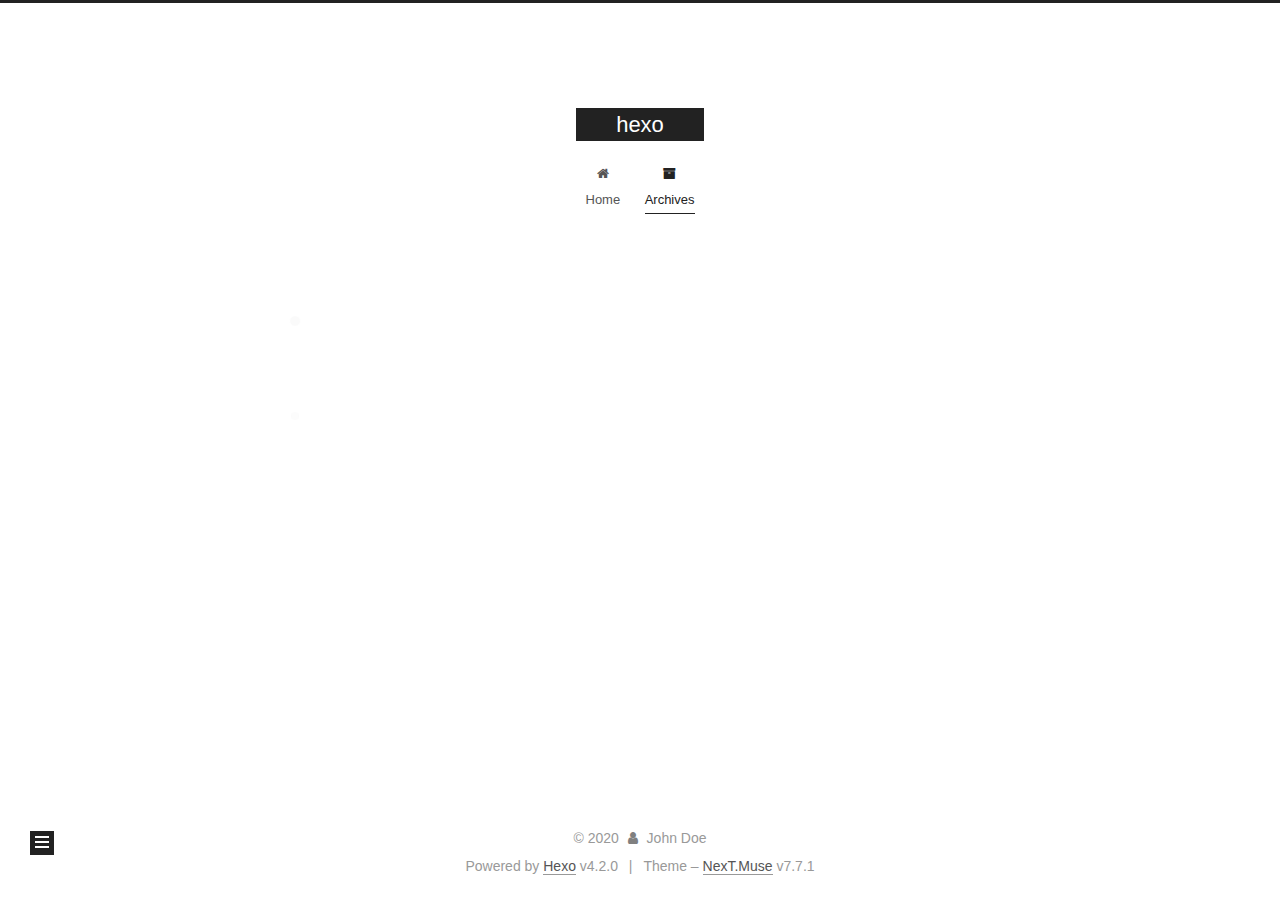
==== archives/index.html @ 9533a80c "Site updated: 2020-02-08 22:06:53" ====
<!DOCTYPE html>
<html lang="en">
<head>
  <meta charset="UTF-8">
<meta name="viewport" content="width=device-width, initial-scale=1, maximum-scale=2">
<meta name="theme-color" content="#222">
<meta name="generator" content="Hexo 4.2.0">
  <link rel="apple-touch-icon" sizes="180x180" href="/images/apple-touch-icon-next.png">
  <link rel="icon" type="image/png" sizes="32x32" href="/images/favicon-32x32-next.png">
  <link rel="icon" type="image/png" sizes="16x16" href="/images/favicon-16x16-next.png">
  <link rel="mask-icon" href="/images/logo.svg" color="#222">

<link rel="stylesheet" href="/css/main.css">


<link rel="stylesheet" href="/lib/font-awesome/css/font-awesome.min.css">


<script id="hexo-configurations">
  var NexT = window.NexT || {};
  var CONFIG = {
    hostname: new URL('http://yoursite.com').hostname,
    root: '/',
    scheme: 'Muse',
    version: '7.7.1',
    exturl: false,
    sidebar: {"position":"left","display":"post","padding":18,"offset":12,"onmobile":false},
    copycode: {"enable":false,"show_result":false,"style":null},
    back2top: {"enable":true,"sidebar":false,"scrollpercent":false},
    bookmark: {"enable":false,"color":"#222","save":"auto"},
    fancybox: false,
    mediumzoom: false,
    lazyload: false,
    pangu: false,
    comments: {"style":"tabs","active":null,"storage":true,"lazyload":false,"nav":null},
    algolia: {
      appID: '',
      apiKey: '',
      indexName: '',
      hits: {"per_page":10},
      labels: {"input_placeholder":"Search for Posts","hits_empty":"We didn't find any results for the search: ${query}","hits_stats":"${hits} results found in ${time} ms"}
    },
    localsearch: {"enable":false,"trigger":"auto","top_n_per_article":1,"unescape":false,"preload":false},
    path: '',
    motion: {"enable":true,"async":false,"transition":{"post_block":"fadeIn","post_header":"slideDownIn","post_body":"slideDownIn","coll_header":"slideLeftIn","sidebar":"slideUpIn"}}
  };
</script>

  <meta property="og:type" content="website">
<meta property="og:title" content="hexo">
<meta property="og:url" content="http://yoursite.com/archives/index.html">
<meta property="og:site_name" content="hexo">
<meta property="og:locale" content="en_US">
<meta property="article:author" content="John Doe">
<meta name="twitter:card" content="summary">

<link rel="canonical" href="http://yoursite.com/archives/">


<script id="page-configurations">
  // https://hexo.io/docs/variables.html
  CONFIG.page = {
    sidebar: "",
    isHome: false,
    isPost: false
  };
</script>

  <title>Archive | hexo</title>
  






  <noscript>
  <style>
  .use-motion .brand,
  .use-motion .menu-item,
  .sidebar-inner,
  .use-motion .post-block,
  .use-motion .pagination,
  .use-motion .comments,
  .use-motion .post-header,
  .use-motion .post-body,
  .use-motion .collection-header { opacity: initial; }

  .use-motion .site-title,
  .use-motion .site-subtitle {
    opacity: initial;
    top: initial;
  }

  .use-motion .logo-line-before i { left: initial; }
  .use-motion .logo-line-after i { right: initial; }
  </style>
</noscript>

</head>

<body itemscope itemtype="http://schema.org/WebPage">
  <div class="container use-motion">
    <div class="headband"></div>

    <header class="header" itemscope itemtype="http://schema.org/WPHeader">
      <div class="header-inner"><div class="site-brand-container">
  <div class="site-meta">

    <div>
      <a href="/" class="brand" rel="start">
        <span class="logo-line-before"><i></i></span>
        <span class="site-title">hexo</span>
        <span class="logo-line-after"><i></i></span>
      </a>
    </div>
  </div>

  <div class="site-nav-toggle">
    <div class="toggle" aria-label="Toggle navigation bar">
      <span class="toggle-line toggle-line-first"></span>
      <span class="toggle-line toggle-line-middle"></span>
      <span class="toggle-line toggle-line-last"></span>
    </div>
  </div>
</div>


<nav class="site-nav">
  
  <ul id="menu" class="menu">
        <li class="menu-item menu-item-home">

    <a href="/" rel="section"><i class="fa fa-fw fa-home"></i>Home</a>

  </li>
        <li class="menu-item menu-item-archives">

    <a href="/archives/" rel="section"><i class="fa fa-fw fa-archive"></i>Archives</a>

  </li>
  </ul>

</nav>
</div>
    </header>

    
  <div class="back-to-top">
    <i class="fa fa-arrow-up"></i>
    <span>0%</span>
  </div>


    <main class="main">
      <div class="main-inner">
        <div class="content-wrap">
          

          <div class="content">
            

  
  
  
  <div class="post-block">
    <div class="posts-collapse">
      <div class="collection-title">
        <span class="collection-header">Um..! 3 posts in total. Keep on posting.</span>
      </div>

      
    <div class="collection-year">
      <h1 class="collection-header">2020</h1>
    </div>

  <article itemscope itemtype="http://schema.org/Article">
    <header class="post-header">

      <div class="post-meta">
        <time itemprop="dateCreated"
              datetime="2020-02-08T17:08:49+08:00"
              content="2020-02-08">
          02-08
        </time>
      </div>

      <h2 class="post-title">
          <a class="post-title-link" href="/2020/02/08/loose/" itemprop="url">
            <span itemprop="name">loose</span>
          </a>
      </h2>

    </header>
  </article>

  <article itemscope itemtype="http://schema.org/Article">
    <header class="post-header">

      <div class="post-meta">
        <time itemprop="dateCreated"
              datetime="2020-02-05T23:00:31+08:00"
              content="2020-02-05">
          02-05
        </time>
      </div>

      <h2 class="post-title">
          <a class="post-title-link" href="/2020/02/05/test-my-site/" itemprop="url">
            <span itemprop="name">test_my_site</span>
          </a>
      </h2>

    </header>
  </article>

  <article itemscope itemtype="http://schema.org/Article">
    <header class="post-header">

      <div class="post-meta">
        <time itemprop="dateCreated"
              datetime="2020-02-05T21:24:03+08:00"
              content="2020-02-05">
          02-05
        </time>
      </div>

      <h2 class="post-title">
          <a class="post-title-link" href="/2020/02/05/hello-world/" itemprop="url">
            <span itemprop="name">Hello World</span>
          </a>
      </h2>

    </header>
  </article>


    </div>
  </div>
  
  
  

  



          </div>
          

<script>
  window.addEventListener('tabs:register', () => {
    let activeClass = CONFIG.comments.activeClass;
    if (CONFIG.comments.storage) {
      activeClass = localStorage.getItem('comments_active') || activeClass;
    }
    if (activeClass) {
      let activeTab = document.querySelector(`a[href="#comment-${activeClass}"]`);
      if (activeTab) {
        activeTab.click();
      }
    }
  });
  if (CONFIG.comments.storage) {
    window.addEventListener('tabs:click', event => {
      if (!event.target.matches('.tabs-comment .tab-content .tab-pane')) return;
      let commentClass = event.target.classList[1];
      localStorage.setItem('comments_active', commentClass);
    });
  }
</script>

        </div>
          
  
  <div class="toggle sidebar-toggle">
    <span class="toggle-line toggle-line-first"></span>
    <span class="toggle-line toggle-line-middle"></span>
    <span class="toggle-line toggle-line-last"></span>
  </div>

  <aside class="sidebar">
    <div class="sidebar-inner">

      <ul class="sidebar-nav motion-element">
        <li class="sidebar-nav-toc">
          Table of Contents
        </li>
        <li class="sidebar-nav-overview">
          Overview
        </li>
      </ul>

      <!--noindex-->
      <div class="post-toc-wrap sidebar-panel">
      </div>
      <!--/noindex-->

      <div class="site-overview-wrap sidebar-panel">
        <div class="site-author motion-element" itemprop="author" itemscope itemtype="http://schema.org/Person">
  <p class="site-author-name" itemprop="name">John Doe</p>
  <div class="site-description" itemprop="description"></div>
</div>
<div class="site-state-wrap motion-element">
  <nav class="site-state">
      <div class="site-state-item site-state-posts">
          <a href="/archives/">
        
          <span class="site-state-item-count">3</span>
          <span class="site-state-item-name">posts</span>
        </a>
      </div>
  </nav>
</div>



      </div>

    </div>
  </aside>
  <div id="sidebar-dimmer"></div>


      </div>
    </main>

    <footer class="footer">
      <div class="footer-inner">
        

<div class="copyright">
  
  &copy; 
  <span itemprop="copyrightYear">2020</span>
  <span class="with-love">
    <i class="fa fa-user"></i>
  </span>
  <span class="author" itemprop="copyrightHolder">John Doe</span>
</div>
  <div class="powered-by">Powered by <a href="https://hexo.io/" class="theme-link" rel="noopener" target="_blank">Hexo</a> v4.2.0
  </div>
  <span class="post-meta-divider">|</span>
  <div class="theme-info">Theme – <a href="https://muse.theme-next.org/" class="theme-link" rel="noopener" target="_blank">NexT.Muse</a> v7.7.1
  </div>

        








      </div>
    </footer>
  </div>

  
  <script src="/lib/anime.min.js"></script>
  <script src="/lib/velocity/velocity.min.js"></script>
  <script src="/lib/velocity/velocity.ui.min.js"></script>

<script src="/js/utils.js"></script>

<script src="/js/motion.js"></script>


<script src="/js/schemes/muse.js"></script>


<script src="/js/next-boot.js"></script>




  















  

  

</body>
</html>
---- css/main.css ----
html {
  line-height: 1.15; /* 1 */
  -webkit-text-size-adjust: 100%; /* 2 */
}
body {
  margin: 0;
}
main {
  display: block;
}
h1 {
  font-size: 2em;
  margin: 0.67em 0;
}
hr {
  box-sizing: content-box; /* 1 */
  height: 0; /* 1 */
  overflow: visible; /* 2 */
}
pre {
  font-family: monospace, monospace; /* 1 */
  font-size: 1em; /* 2 */
}
a {
  background: transparent;
}
abbr[title] {
  border-bottom: none; /* 1 */
  text-decoration: underline; /* 2 */
  text-decoration: underline dotted; /* 2 */
}
b,
strong {
  font-weight: bolder;
}
code,
kbd,
samp {
  font-family: monospace, monospace; /* 1 */
  font-size: 1em; /* 2 */
}
small {
  font-size: 80%;
}
sub,
sup {
  font-size: 75%;
  line-height: 0;
  position: relative;
  vertical-align: baseline;
}
sub {
  bottom: -0.25em;
}
sup {
  top: -0.5em;
}
img {
  border-style: none;
}
button,
input,
optgroup,
select,
textarea {
  font-family: inherit; /* 1 */
  font-size: 100%; /* 1 */
  line-height: 1.15; /* 1 */
  margin: 0; /* 2 */
}
button,
input {
/* 1 */
  overflow: visible;
}
button,
select {
/* 1 */
  text-transform: none;
}
button,
[type='button'],
[type='reset'],
[type='submit'] {
  -webkit-appearance: button;
}
button::-moz-focus-inner,
[type='button']::-moz-focus-inner,
[type='reset']::-moz-focus-inner,
[type='submit']::-moz-focus-inner {
  border-style: none;
  padding: 0;
}
button:-moz-focusring,
[type='button']:-moz-focusring,
[type='reset']:-moz-focusring,
[type='submit']:-moz-focusring {
  outline: 1px dotted ButtonText;
}
fieldset {
  padding: 0.35em 0.75em 0.625em;
}
legend {
  box-sizing: border-box; /* 1 */
  color: inherit; /* 2 */
  display: table; /* 1 */
  max-width: 100%; /* 1 */
  padding: 0; /* 3 */
  white-space: normal; /* 1 */
}
progress {
  vertical-align: baseline;
}
textarea {
  overflow: auto;
}
[type='checkbox'],
[type='radio'] {
  box-sizing: border-box; /* 1 */
  padding: 0; /* 2 */
}
[type='number']::-webkit-inner-spin-button,
[type='number']::-webkit-outer-spin-button {
  height: auto;
}
[type='search'] {
  outline-offset: -2px; /* 2 */
  -webkit-appearance: textfield; /* 1 */
}
[type='search']::-webkit-search-decoration {
  -webkit-appearance: none;
}
::-webkit-file-upload-button {
  font: inherit; /* 2 */
  -webkit-appearance: button; /* 1 */
}
details {
  display: block;
}
summary {
  display: list-item;
}
template {
  display: none;
}
[hidden] {
  display: none;
}
::selection {
  background: #262a30;
  color: #fff;
}
html,
body {
  height: 100%;
}
body {
  background: #fff;
  color: #555;
  font-family: 'Lato', "PingFang SC", "Microsoft YaHei", sans-serif;
  font-size: 1em;
  line-height: 2;
}
@media (max-width: 991px) {
  body {
    padding-left: 0 !important;
    padding-right: 0 !important;
  }
}
h1,
h2,
h3,
h4,
h5,
h6 {
  font-family: 'Lato', "PingFang SC", "Microsoft YaHei", sans-serif;
  font-weight: bold;
  line-height: 1.5;
  margin: 20px 0 15px;
}
h1 {
  font-size: 1.5em;
}
h2 {
  font-size: 1.375em;
}
h3 {
  font-size: 1.25em;
}
h4 {
  font-size: 1.125em;
}
h5 {
  font-size: 1em;
}
h6 {
  font-size: 0.875em;
}
p {
  margin: 0 0 20px 0;
}
a,
span.exturl {
  border-bottom: 1px solid #999;
  color: #555;
  outline: 0;
  text-decoration: none;
  overflow-wrap: break-word;
  word-wrap: break-word;
  cursor: pointer;
}
a:hover,
span.exturl:hover {
  border-bottom-color: #222;
  color: #222;
}
iframe,
img,
video {
  display: block;
  margin-left: auto;
  margin-right: auto;
  max-width: 100%;
}
hr {
  background-color: #ddd;
  background-image: repeating-linear-gradient(-45deg, #fff, #fff 4px, transparent 4px, transparent 8px);
  border: 0;
  height: 3px;
  margin: 40px 0;
}
blockquote {
  border-left: 4px solid #ddd;
  color: #666;
  margin: 0;
  padding: 0 15px;
}
blockquote cite::before {
  content: '-';
  padding: 0 5px;
}
dt {
  font-weight: 700;
}
dd {
  margin: 0;
  padding: 0;
}
kbd {
  background-color: #f5f5f5;
  background-image: linear-gradient(#eee, #fff, #eee);
  border: 1px solid #ccc;
  border-radius: 0.2em;
  box-shadow: 0.1em 0.1em 0.2em rgba(0,0,0,0.1);
  font-family: inherit;
  padding: 0.1em 0.3em;
  white-space: nowrap;
}
.table-container {
  overflow: auto;
}
table {
  border-collapse: collapse;
  border-spacing: 0;
  font-size: 0.875em;
  margin: 0 0 20px 0;
  width: 100%;
}
tbody tr:nth-of-type(odd) {
  background: #f9f9f9;
}
tbody tr:hover {
  background: #f5f5f5;
}
caption,
th,
td {
  font-weight: normal;
  padding: 8px;
  text-align: left;
  vertical-align: middle;
}
th,
td {
  border: 1px solid #ddd;
  border-bottom: 3px solid #ddd;
}
th {
  font-weight: 700;
  padding-bottom: 10px;
}
td {
  border-bottom-width: 1px;
}
.btn {
  background: #222;
  border: 2px solid #222;
  border-radius: 0;
  color: #fff;
  display: inline-block;
  font-size: 0.875em;
  line-height: 2;
  padding: 0 20px;
  text-decoration: none;
  transition-property: background-color;
  transition-delay: 0s;
  transition-duration: 0.2s;
  transition-timing-function: ease-in-out;
}
.btn:hover {
  background: #fff;
  border-color: #222;
  color: #222;
}
.btn + .btn {
  margin: 0 0 8px 8px;
}
.btn .fa-fw {
  text-align: left;
  width: 1.285714285714286em;
}
.toggle {
  line-height: 0;
}
.toggle .toggle-line {
  background: #fff;
  display: inline-block;
  height: 2px;
  left: 0;
  position: relative;
  top: 0;
  transition: all 0.4s;
  vertical-align: top;
  width: 100%;
}
.toggle .toggle-line:not(:first-child) {
  margin-top: 3px;
}
.toggle.toggle-arrow .toggle-line-first {
  left: 50%;
  top: 2px;
  transform: rotate(45deg);
  width: 50%;
}
.toggle.toggle-arrow .toggle-line-middle {
  left: 2px;
  width: 90%;
}
.toggle.toggle-arrow .toggle-line-last {
  left: 50%;
  top: -2px;
  transform: rotate(-45deg);
  width: 50%;
}
.toggle.toggle-close .toggle-line-first {
  transform: rotate(-45deg);
  top: 5px;
}
.toggle.toggle-close .toggle-line-middle {
  opacity: 0;
}
.toggle.toggle-close .toggle-line-last {
  transform: rotate(45deg);
  top: -5px;
}
.highlight,
pre {
  background: #f7f7f7;
  color: #4d4d4c;
  line-height: 1.6;
  margin: 0 auto 20px;
}
pre,
code {
  font-family: consolas, Menlo, monospace, "PingFang SC", "Microsoft YaHei";
}
code {
  background: #eee;
  border-radius: 3px;
  color: #555;
  padding: 2px 4px;
  overflow-wrap: break-word;
  word-wrap: break-word;
}
.highlight *::selection {
  background: #d6d6d6;
}
.highlight pre {
  border: 0;
  margin: 0;
  padding: 10px 0;
}
.highlight table {
  border: 0;
  margin: 0;
  width: auto;
}
.highlight td {
  border: 0;
  padding: 0;
}
.highlight figcaption {
  background: #eee;
  color: #4d4d4c;
  font-size: 0.875em;
  line-height: 1.2;
  padding: 0.5em;
}
.highlight figcaption::before,
.highlight figcaption::after {
  content: ' ';
  display: table;
}
.highlight figcaption::after {
  clear: both;
}
.highlight figcaption a {
  color: #4d4d4c;
  float: right;
}
.highlight figcaption a:hover {
  border-bottom-color: #4d4d4c;
}
.highlight .gutter {
  -moz-user-select: none;
  -ms-user-select: none;
  -webkit-user-select: none;
  user-select: none;
}
.highlight .gutter pre {
  background: #eff2f3;
  color: #869194;
  padding-left: 10px;
  padding-right: 10px;
  text-align: right;
}
.highlight .code pre {
  background: #f7f7f7;
  padding-left: 10px;
  width: 100%;
}
.gist table {
  width: auto;
}
.gist table td {
  border: 0;
}
pre {
  overflow: auto;
  padding: 10px;
}
pre code {
  background: none;
  color: #4d4d4c;
  font-size: 0.875em;
  padding: 0;
  text-shadow: none;
}
pre .deletion {
  background: #fdd;
}
pre .addition {
  background: #dfd;
}
pre .meta {
  color: #eab700;
  -moz-user-select: none;
  -ms-user-select: none;
  -webkit-user-select: none;
  user-select: none;
}
pre .comment {
  color: #8e908c;
}
pre .variable,
pre .attribute,
pre .tag,
pre .name,
pre .regexp,
pre .ruby .constant,
pre .xml .tag .title,
pre .xml .pi,
pre .xml .doctype,
pre .html .doctype,
pre .css .id,
pre .css .class,
pre .css .pseudo {
  color: #c82829;
}
pre .number,
pre .preprocessor,
pre .built_in,
pre .builtin-name,
pre .literal,
pre .params,
pre .constant,
pre .command {
  color: #f5871f;
}
pre .ruby .class .title,
pre .css .rules .attribute,
pre .string,
pre .symbol,
pre .value,
pre .inheritance,
pre .header,
pre .ruby .symbol,
pre .xml .cdata,
pre .special,
pre .formula {
  color: #718c00;
}
pre .title,
pre .css .hexcolor {
  color: #3e999f;
}
pre .function,
pre .python .decorator,
pre .python .title,
pre .ruby .function .title,
pre .ruby .title .keyword,
pre .perl .sub,
pre .javascript .title,
pre .coffeescript .title {
  color: #4271ae;
}
pre .keyword,
pre .javascript .function {
  color: #8959a8;
}
.blockquote-center {
  border-left: none;
  margin: 40px 0;
  padding: 0;
  position: relative;
  text-align: center;
}
.blockquote-center::before,
.blockquote-center::after {
  background-repeat: no-repeat;
  background-size: 22px 22px;
  content: ' ';
  display: block;
  height: 24px;
  opacity: 0.2;
  position: absolute;
  width: 100%;
}
.blockquote-center::before {
  background-image: url("../images/quote-l.svg");
  background-position: 0 -6px;
  border-top: 1px solid #ccc;
  top: -20px;
}
.blockquote-center::after {
  background-image: url("../images/quote-r.svg");
  background-position: 100% 8px;
  border-bottom: 1px solid #ccc;
  bottom: -20px;
}
.blockquote-center p,
.blockquote-center div {
  text-align: center;
}
.post-body .group-picture img {
  margin: 0 auto;
  padding: 0 3px;
}
.group-picture-row {
  margin-bottom: 6px;
  overflow: hidden;
}
.group-picture-column {
  float: left;
  margin-bottom: 10px;
}
.post-body .label {
  display: inline;
  padding: 0 2px;
}
.post-body .label.default {
  background: #f0f0f0;
}
.post-body .label.primary {
  background: #efe6f7;
}
.post-body .label.info {
  background: #e5f2f8;
}
.post-body .label.success {
  background: #e7f4e9;
}
.post-body .label.warning {
  background: #fcf6e1;
}
.post-body .label.danger {
  background: #fae8eb;
}
.post-body .tabs {
  margin-bottom: 20px;
}
.post-body .tabs,
.tabs-comment {
  display: block;
  padding-top: 10px;
  position: relative;
}
.post-body .tabs ul.nav-tabs,
.tabs-comment ul.nav-tabs {
  display: flex;
  flex-wrap: wrap;
  margin: 0;
  margin-bottom: -1px;
  padding: 0;
}
@media (max-width: 413px) {
  .post-body .tabs ul.nav-tabs,
  .tabs-comment ul.nav-tabs {
    display: block;
    margin-bottom: 5px;
  }
}
.post-body .tabs ul.nav-tabs li.tab,
.tabs-comment ul.nav-tabs li.tab {
  background: #fff;
  border-bottom: 1px solid #ddd;
  border-left: 1px solid transparent;
  border-right: 1px solid transparent;
  border-top: 3px solid transparent;
  flex-grow: 1;
  list-style-type: none;
  border-radius: 0 0 0 0;
}
@media (max-width: 413px) {
  .post-body .tabs ul.nav-tabs li.tab,
  .tabs-comment ul.nav-tabs li.tab {
    border-bottom: 1px solid transparent;
    border-left: 3px solid transparent;
    border-right: 1px solid transparent;
    border-top: 1px solid transparent;
  }
}
@media (max-width: 413px) {
  .post-body .tabs ul.nav-tabs li.tab,
  .tabs-comment ul.nav-tabs li.tab {
    border-radius: 0;
  }
}
.post-body .tabs ul.nav-tabs li.tab a,
.tabs-comment ul.nav-tabs li.tab a {
  border-bottom: initial;
  display: block;
  line-height: 1.8;
  outline: 0;
  padding: 0.25em 0.75em;
  text-align: center;
  transition-delay: 0s;
  transition-duration: 0.2s;
  transition-timing-function: ease-out;
}
.post-body .tabs ul.nav-tabs li.tab a i,
.tabs-comment ul.nav-tabs li.tab a i {
  width: 1.285714285714286em;
}
.post-body .tabs ul.nav-tabs li.tab.active,
.tabs-comment ul.nav-tabs li.tab.active {
  border-bottom: 1px solid transparent;
  border-left: 1px solid #ddd;
  border-right: 1px solid #ddd;
  border-top: 3px solid #fc6423;
}
@media (max-width: 413px) {
  .post-body .tabs ul.nav-tabs li.tab.active,
  .tabs-comment ul.nav-tabs li.tab.active {
    border-bottom: 1px solid #ddd;
    border-left: 3px solid #fc6423;
    border-right: 1px solid #ddd;
    border-top: 1px solid #ddd;
  }
}
.post-body .tabs ul.nav-tabs li.tab.active a,
.tabs-comment ul.nav-tabs li.tab.active a {
  color: #555;
  cursor: default;
}
.post-body .tabs .tab-content .tab-pane,
.tabs-comment .tab-content .tab-pane {
  border: 1px solid #ddd;
  padding: 20px 20px 0 20px;
  border-radius: 0;
}
.post-body .tabs .tab-content .tab-pane:not(.active),
.tabs-comment .tab-content .tab-pane:not(.active) {
  display: none;
}
.post-body .tabs .tab-content .tab-pane.active,
.tabs-comment .tab-content .tab-pane.active {
  display: block;
}
.post-body .tabs .tab-content .tab-pane.active:nth-of-type(1),
.tabs-comment .tab-content .tab-pane.active:nth-of-type(1) {
  border-radius: 0 0 0 0;
}
@media (max-width: 413px) {
  .post-body .tabs .tab-content .tab-pane.active:nth-of-type(1),
  .tabs-comment .tab-content .tab-pane.active:nth-of-type(1) {
    border-radius: 0;
  }
}
.post-body .note {
  border-radius: 3px;
  margin-bottom: 20px;
  padding: 15px;
  position: relative;
  border: 1px solid #eee;
  border-left-width: 5px;
}
.post-body .note h2,
.post-body .note h3,
.post-body .note h4,
.post-body .note h5,
.post-body .note h6 {
  margin-top: 0;
  border-bottom: initial;
  margin-bottom: 0;
  padding-top: 0;
}
.post-body .note p:first-child,
.post-body .note ul:first-child,
.post-body .note ol:first-child,
.post-body .note table:first-child,
.post-body .note pre:first-child,
.post-body .note blockquote:first-child,
.post-body .note img:first-child {
  margin-top: 0;
}
.post-body .note p:last-child,
.post-body .note ul:last-child,
.post-body .note ol:last-child,
.post-body .note table:last-child,
.post-body .note pre:last-child,
.post-body .note blockquote:last-child,
.post-body .note img:last-child {
  margin-bottom: 0;
}
.post-body .note.default {
  border-left-color: #777;
}
.post-body .note.default h2,
.post-body .note.default h3,
.post-body .note.default h4,
.post-body .note.default h5,
.post-body .note.default h6 {
  color: #777;
}
.post-body .note.primary {
  border-left-color: #6f42c1;
}
.post-body .note.primary h2,
.post-body .note.primary h3,
.post-body .note.primary h4,
.post-body .note.primary h5,
.post-body .note.primary h6 {
  color: #6f42c1;
}
.post-body .note.info {
  border-left-color: #428bca;
}
.post-body .note.info h2,
.post-body .note.info h3,
.post-body .note.info h4,
.post-body .note.info h5,
.post-body .note.info h6 {
  color: #428bca;
}
.post-body .note.success {
  border-left-color: #5cb85c;
}
.post-body .note.success h2,
.post-body .note.success h3,
.post-body .note.success h4,
.post-body .note.success h5,
.post-body .note.success h6 {
  color: #5cb85c;
}
.post-body .note.warning {
  border-left-color: #f0ad4e;
}
.post-body .note.warning h2,
.post-body .note.warning h3,
.post-body .note.warning h4,
.post-body .note.warning h5,
.post-body .note.warning h6 {
  color: #f0ad4e;
}
.post-body .note.danger {
  border-left-color: #d9534f;
}
.post-body .note.danger h2,
.post-body .note.danger h3,
.post-body .note.danger h4,
.post-body .note.danger h5,
.post-body .note.danger h6 {
  color: #d9534f;
}
.pagination .prev,
.pagination .next,
.pagination .page-number,
.pagination .space {
  display: inline-block;
  margin: 0 10px;
  padding: 0 11px;
  position: relative;
  top: -1px;
}
@media (max-width: 767px) {
  .pagination .prev,
  .pagination .next,
  .pagination .page-number,
  .pagination .space {
    margin: 0 5px;
  }
}
.pagination {
  border-top: 1px solid #eee;
  margin: 120px 0 0;
  text-align: center;
}
.pagination .prev,
.pagination .next,
.pagination .page-number {
  border-bottom: 0;
  border-top: 1px solid #eee;
  transition-property: border-color;
  transition-delay: 0s;
  transition-duration: 0.2s;
  transition-timing-function: ease-in-out;
}
.pagination .prev:hover,
.pagination .next:hover,
.pagination .page-number:hover {
  border-top-color: #222;
}
.pagination .space {
  margin: 0;
  padding: 0;
}
.pagination .prev {
  margin-left: 0;
}
.pagination .next {
  margin-right: 0;
}
.pagination .page-number.current {
  background: #ccc;
  border-top-color: #ccc;
  color: #fff;
}
@media (max-width: 767px) {
  .pagination {
    border-top: none;
  }
  .pagination .prev,
  .pagination .next,
  .pagination .page-number {
    border-bottom: 1px solid #eee;
    border-top: 0;
    margin-bottom: 10px;
    padding: 0 10px;
  }
  .pagination .prev:hover,
  .pagination .next:hover,
  .pagination .page-number:hover {
    border-bottom-color: #222;
  }
}
.comments {
  margin: 60px 20px 0;
  overflow: hidden;
}
.comment-button-group {
  display: flex;
  flex-wrap: wrap-reverse;
  justify-content: center;
  margin: 1em 0;
}
.comment-button-group .comment-button {
  margin: 0.1em 0.2em;
}
.comment-button-group .comment-button.active {
  background: #fff;
  border-color: #222;
  color: #222;
}
.comment-position {
  display: none;
}
.comment-position.active {
  display: block;
}
.tabs-comment {
  background: #fff;
  margin-top: 4em;
  padding-top: 0;
}
.tabs-comment .comments {
  border: 0;
  box-shadow: none;
  margin-top: 0;
  padding-top: 0;
}
.container {
  min-height: 100%;
  position: relative;
}
.main-inner {
  margin: 0 auto;
  width: 700px;
}
@media (min-width: 1200px) {
  .main-inner {
    width: 800px;
  }
}
@media (min-width: 1600px) {
  .main-inner {
    width: 900px;
  }
}
.header {
  background: transparent;
}
.header-inner {
  margin: 0 auto;
  position: relative;
  width: 700px;
}
@media (min-width: 1200px) {
  .header-inner {
    width: 800px;
  }
}
@media (min-width: 1600px) {
  .header-inner {
    width: 900px;
  }
}
.headband {
  background: #222;
  height: 3px;
}
.site-meta {
  margin: 0;
  text-align: center;
}
@media (max-width: 767px) {
  .site-meta {
    text-align: center;
  }
}
.brand {
  background: #222;
  border-bottom: none;
  color: #fff;
  display: inline-block;
  line-height: 1.375em;
  padding: 0 40px;
  position: relative;
}
.brand:hover {
  color: #fff;
}
.site-title {
  display: inline-block;
  font-family: 'Lato', "PingFang SC", "Microsoft YaHei", sans-serif;
  font-size: 1.375em;
  font-weight: normal;
  line-height: 1.5;
  vertical-align: top;
}
.site-subtitle {
  color: #999;
  font-size: 0.8125em;
  margin-top: 10px;
}
.use-motion .brand {
  opacity: 0;
}
.use-motion .site-title,
.use-motion .site-subtitle,
.use-motion .custom-logo-image {
  opacity: 0;
  position: relative;
  top: -10px;
}
.site-nav-toggle {
  display: none;
  left: 10px;
  position: absolute;
}
@media (max-width: 767px) {
  .site-nav-toggle {
    display: block;
  }
}
.site-nav-toggle .toggle {
  background: transparent;
  border: 0;
  margin-top: 2px;
  padding: 10px;
  width: 22px;
}
.site-nav-toggle .toggle .toggle-line {
  background: #555;
  border-radius: 1px;
}
.site-nav {
  display: block;
}
@media (max-width: 767px) {
  .site-nav {
    clear: both;
    display: none;
  }
}
.site-nav.site-nav-on {
  display: block;
}
.menu {
  margin-top: 20px;
  padding-left: 0;
  text-align: center;
}
.menu-item {
  display: inline-block;
  list-style: none;
  margin: 0 10px;
}
@media (max-width: 767px) {
  .menu-item {
    margin-top: 10px;
  }
}
.menu-item a,
.menu-item span.exturl {
  border-bottom: 0;
  display: block;
  font-size: 0.8125em;
  transition-property: border-color;
  transition-delay: 0s;
  transition-duration: 0.2s;
  transition-timing-function: ease-in-out;
}
@media (hover: none) {
  .menu-item a:hover,
  .menu-item span.exturl:hover {
    border-bottom-color: transparent !important;
  }
}
.menu-item .fa {
  margin-right: 8px;
}
.menu-item .badge {
  display: inline-block;
  font-weight: 700;
  line-height: 1;
  margin-left: 0.35em;
  margin-top: 0.35em;
  text-align: center;
  white-space: nowrap;
}
@media (max-width: 767px) {
  .menu-item .badge {
    float: right;
    margin-left: 0;
  }
}
.use-motion .menu-item {
  opacity: 0;
}
.sidebar {
  background: #222;
  bottom: 0;
  box-shadow: inset 0 2px 6px #000;
  position: fixed;
  top: 0;
}
.sidebar a,
.sidebar span.exturl {
  border-bottom-color: #555;
  color: #999;
}
.sidebar a:hover,
.sidebar span.exturl:hover {
  border-bottom-color: #eee;
  color: #eee;
}
@media (max-width: 991px) {
  .sidebar {
    display: none;
  }
}
.sidebar-inner {
  color: #999;
  padding: 18px 10px;
  text-align: center;
}
.cc-license {
  margin-top: 10px;
  text-align: center;
}
.cc-license .cc-opacity {
  border-bottom: none;
  opacity: 0.7;
}
.cc-license .cc-opacity:hover {
  opacity: 0.9;
}
.cc-license img {
  display: inline-block;
}
.site-author-image {
  border: 2px solid #333;
  display: block;
  height: auto;
  margin: 0 auto;
  max-width: 96px;
  padding: 2px;
}
.site-author-name {
  color: #f5f5f5;
  font-weight: normal;
  margin: 5px 0 0;
  text-align: center;
}
.site-description {
  color: #999;
  font-size: 1em;
  margin-top: 5px;
  text-align: center;
}
.links-of-author {
  margin-top: 15px;
}
.links-of-author a,
.links-of-author span.exturl {
  border-bottom-color: #555;
  display: inline-block;
  font-size: 0.8125em;
  margin-bottom: 10px;
  margin-right: 10px;
  vertical-align: middle;
}
.links-of-author a::before,
.links-of-author span.exturl::before {
  background: #148cff;
  border-radius: 50%;
  content: ' ';
  display: inline-block;
  height: 4px;
  margin-right: 3px;
  vertical-align: middle;
  width: 4px;
}
.sidebar-button {
  margin-top: 15px;
}
.sidebar-button a {
  border: 1px solid #fc6423;
  border-radius: 4px;
  color: #fc6423;
  display: inline-block;
  padding: 0 15px;
}
.sidebar-button a .fa {
  margin-right: 5px;
}
.sidebar-button a:hover {
  background: #fc6423;
  border: 1px solid #fc6423;
  color: #fff;
}
.sidebar-button a:hover .fa {
  color: #fff;
}
.links-of-blogroll {
  font-size: 0.8125em;
  margin-top: 10px;
}
.links-of-blogroll-title {
  font-size: 0.875em;
  font-weight: 600;
  margin-top: 0;
}
.links-of-blogroll-list {
  list-style: none;
  margin: 0;
  padding: 0;
}
.links-of-blogroll-item {
  padding: 2px 10px;
}
.links-of-blogroll-item a,
.links-of-blogroll-item span.exturl {
  box-sizing: border-box;
  display: inline-block;
  max-width: 280px;
  overflow: hidden;
  text-overflow: ellipsis;
  white-space: nowrap;
}
#sidebar-dimmer {
  display: none;
}
@media (max-width: 767px) {
  #sidebar-dimmer {
    background: #000;
    display: block;
    height: 100%;
    left: 100%;
    opacity: 0;
    position: fixed;
    top: 0;
    width: 100%;
    z-index: 1100;
  }
  .sidebar-active + #sidebar-dimmer {
    opacity: 0.7;
    transform: translateX(-100%);
    transition: opacity 0.5s;
  }
}
.sidebar-nav {
  margin: 0;
  padding-bottom: 20px;
  padding-left: 0;
}
.sidebar-nav li {
  border-bottom: 1px solid transparent;
  color: #555;
  cursor: pointer;
  display: inline-block;
  font-size: 0.875em;
}
.sidebar-nav li.sidebar-nav-overview {
  margin-left: 10px;
}
.sidebar-nav li:hover {
  color: #f5f5f5;
}
.sidebar-nav .sidebar-nav-active {
  border-bottom-color: #87daff;
  color: #87daff;
}
.sidebar-nav .sidebar-nav-active:hover {
  color: #87daff;
}
.sidebar-panel {
  display: none;
  overflow-x: hidden;
  overflow-y: auto;
}
.sidebar-panel-active {
  display: block;
}
.sidebar-toggle {
  background: #222;
  bottom: 45px;
  cursor: pointer;
  height: 14px;
  left: 30px;
  padding: 5px;
  position: fixed;
  width: 14px;
  z-index: 1300;
}
@media (max-width: 991px) {
  .sidebar-toggle {
    left: 20px;
    opacity: 0.8;
    display: none;
  }
}
.sidebar-toggle:hover .toggle-line {
  background: #87daff;
}
.post-toc {
  font-size: 0.875em;
}
.post-toc ol {
  list-style: none;
  margin: 0;
  padding: 0 2px 5px 10px;
  text-align: left;
}
.post-toc ol > ol {
  padding-left: 0;
}
.post-toc ol a {
  border-bottom-color: #555;
  color: #999;
  transition-property: all;
  transition-delay: 0s;
  transition-duration: 0.2s;
  transition-timing-function: ease-in-out;
}
.post-toc ol a:hover {
  border-bottom-color: #ccc;
  color: #ccc;
}
.post-toc .nav-item {
  line-height: 1.8;
  overflow: hidden;
  text-overflow: ellipsis;
  white-space: nowrap;
}
.post-toc .nav .nav-child {
  display: none;
}
.post-toc .nav .active > .nav-child {
  display: block;
}
.post-toc .nav .active-current > .nav-child {
  display: block;
}
.post-toc .nav .active-current > .nav-child > .nav-item {
  display: block;
}
.post-toc .nav .active > a {
  border-bottom-color: #87daff;
  color: #87daff;
}
.post-toc .nav .active-current > a {
  color: #87daff;
}
.post-toc .nav .active-current > a:hover {
  color: #87daff;
}
.site-state {
  display: flex;
  justify-content: center;
  line-height: 1.4;
  margin-top: 10px;
  overflow: hidden;
  text-align: center;
  white-space: nowrap;
}
.site-state-item {
  padding: 0 15px;
}
.site-state-item:not(:first-child) {
  border-left: 1px solid #333;
}
.site-state-item a {
  border-bottom: none;
}
.site-state-item-count {
  color: inherit;
  display: block;
  font-size: 1.25em;
  font-weight: 600;
  text-align: center;
}
.site-state-item-name {
  color: inherit;
  font-size: 0.875em;
}
.footer {
  color: #999;
  font-size: 0.875em;
  padding: 20px 0;
}
.footer.footer-fixed {
  bottom: 0;
  left: 0;
  position: absolute;
  right: 0;
}
.footer-inner {
  box-sizing: border-box;
  margin: 0 auto;
  text-align: center;
  width: 700px;
}
@media (min-width: 1200px) {
  .footer-inner {
    width: 800px;
  }
}
@media (min-width: 1600px) {
  .footer-inner {
    width: 900px;
  }
}
.with-love {
  color: #808080;
  display: inline-block;
  margin: 0 5px;
}
.powered-by,
.theme-info {
  display: inline-block;
}
@-moz-keyframes iconAnimate {
  0%, 100% {
    transform: scale(1);
  }
  10%, 30% {
    transform: scale(0.9);
  }
  20%, 40%, 60%, 80% {
    transform: scale(1.1);
  }
  50%, 70% {
    transform: scale(1.1);
  }
}
@-webkit-keyframes iconAnimate {
  0%, 100% {
    transform: scale(1);
  }
  10%, 30% {
    transform: scale(0.9);
  }
  20%, 40%, 60%, 80% {
    transform: scale(1.1);
  }
  50%, 70% {
    transform: scale(1.1);
  }
}
@-o-keyframes iconAnimate {
  0%, 100% {
    transform: scale(1);
  }
  10%, 30% {
    transform: scale(0.9);
  }
  20%, 40%, 60%, 80% {
    transform: scale(1.1);
  }
  50%, 70% {
    transform: scale(1.1);
  }
}
@keyframes iconAnimate {
  0%, 100% {
    transform: scale(1);
  }
  10%, 30% {
    transform: scale(0.9);
  }
  20%, 40%, 60%, 80% {
    transform: scale(1.1);
  }
  50%, 70% {
    transform: scale(1.1);
  }
}
.back-to-top {
  background: #222;
  bottom: -100px;
  box-sizing: border-box;
  color: #fff;
  cursor: pointer;
  font-size: 12px;
  left: 30px;
  opacity: 1;
  padding: 0 6px;
  position: fixed;
  text-align: center;
  transition-property: bottom;
  z-index: 1300;
  transition-delay: 0s;
  transition-duration: 0.2s;
  transition-timing-function: ease-in-out;
  width: 24px;
}
.back-to-top span {
  display: none;
}
.back-to-top:hover {
  color: #87daff;
}
.back-to-top.back-to-top-on {
  bottom: 19px;
}
@media (max-width: 991px) {
  .back-to-top {
    left: 20px;
    opacity: 0.8;
  }
}
.post-body {
  font-family: 'Lato', "PingFang SC", "Microsoft YaHei", sans-serif;
  overflow-wrap: break-word;
  word-wrap: break-word;
}
@media (min-width: 1200px) {
  .post-body {
    font-size: 1.125em;
  }
}
.post-body span.exturl .fa {
  font-size: 0.875em;
  margin-left: 4px;
}
.post-body .image-caption,
.post-body .figure .caption {
  color: #999;
  font-size: 0.875em;
  font-weight: bold;
  line-height: 1;
  margin: -20px auto 15px;
  text-align: center;
}
.post-sticky-flag {
  display: inline-block;
  transform: rotate(30deg);
}
.post-button {
  margin-top: 40px;
  text-align: center;
}
.use-motion .post-block,
.use-motion .pagination,
.use-motion .comments {
  opacity: 0;
}
.use-motion .post-header {
  opacity: 0;
}
.use-motion .post-body {
  opacity: 0;
}
.use-motion .collection-header {
  opacity: 0;
}
.posts-collapse {
  margin-left: 55px;
  position: relative;
}
@media (max-width: 767px) {
  .posts-collapse {
    margin-left: 20px;
    margin-right: 20px;
  }
}
.posts-collapse .collection-title {
  font-size: 1.125em;
  position: relative;
}
.posts-collapse .collection-title::before {
  background: #999;
  border: 1px solid #fff;
  border-radius: 50%;
  content: ' ';
  height: 10px;
  left: 0;
  margin-left: -6px;
  margin-top: -4px;
  position: absolute;
  top: 50%;
  width: 10px;
}
.posts-collapse .collection-year {
  margin: 60px 0;
  position: relative;
}
.posts-collapse .collection-year::before {
  background: #bbb;
  border-radius: 50%;
  content: ' ';
  height: 8px;
  left: 0;
  margin-left: -4px;
  margin-top: -4px;
  position: absolute;
  top: 50%;
  width: 8px;
}
.posts-collapse .collection-header {
  display: inline-block;
  margin: 0 0 0 20px;
}
.posts-collapse .collection-header small {
  color: #bbb;
  margin-left: 5px;
}
.posts-collapse .post-header {
  border-bottom: 1px dashed #ccc;
  margin: 30px 0;
  padding-left: 15px;
  position: relative;
  transition-property: border;
  transition-delay: 0s;
  transition-duration: 0.2s;
  transition-timing-function: ease-in-out;
}
.posts-collapse .post-header::before {
  background: #bbb;
  border: 1px solid #fff;
  border-radius: 50%;
  content: ' ';
  height: 6px;
  left: 0;
  margin-left: -4px;
  position: absolute;
  top: 0.75em;
  transition-property: background;
  width: 6px;
  transition-delay: 0s;
  transition-duration: 0.2s;
  transition-timing-function: ease-in-out;
}
.posts-collapse .post-header:hover {
  border-bottom-color: #666;
}
.posts-collapse .post-header:hover::before {
  background: #222;
}
.posts-collapse .post-meta {
  display: inline;
  font-size: 0.75em;
  margin-right: 10px;
}
.posts-collapse .post-title {
  display: inline;
  font-size: 1em;
  font-weight: normal;
}
.posts-collapse .post-title a,
.posts-collapse .post-title span.exturl {
  border-bottom: none;
  color: #666;
}
.posts-collapse::before {
  background: #f5f5f5;
  content: ' ';
  height: 100%;
  left: 0;
  margin-left: -2px;
  position: absolute;
  top: 1.25em;
  width: 4px;
}
.posts-collapse .fa-external-link {
  font-size: 0.875em;
  margin-left: 5px;
}
.post-eof {
  background: #ccc;
  height: 1px;
  margin: 80px auto 60px;
  text-align: center;
  width: 8%;
}
.post-block:last-child .post-eof {
  display: none;
}
.posts-expand {
  padding-top: 40px;
}
@media (max-width: 767px) {
  .posts-expand {
    margin: 0 20px;
  }
}
@media (min-width: 992px) {
  .post-body {
    text-align: justify;
  }
}
@media (max-width: 991px) {
  .post-body {
    text-align: justify;
  }
}
.post-body h1,
.post-body h2,
.post-body h3,
.post-body h4,
.post-body h5,
.post-body h6 {
  padding-top: 10px;
}
.post-body h1 .header-anchor,
.post-body h2 .header-anchor,
.post-body h3 .header-anchor,
.post-body h4 .header-anchor,
.post-body h5 .header-anchor,
.post-body h6 .header-anchor {
  border-bottom-style: none;
  color: #ccc;
  float: right;
  margin-left: 10px;
  visibility: hidden;
}
.post-body h1 .header-anchor:hover,
.post-body h2 .header-anchor:hover,
.post-body h3 .header-anchor:hover,
.post-body h4 .header-anchor:hover,
.post-body h5 .header-anchor:hover,
.post-body h6 .header-anchor:hover {
  color: inherit;
}
.post-body h1:hover .header-anchor,
.post-body h2:hover .header-anchor,
.post-body h3:hover .header-anchor,
.post-body h4:hover .header-anchor,
.post-body h5:hover .header-anchor,
.post-body h6:hover .header-anchor {
  visibility: visible;
}
.post-body iframe,
.post-body img,
.post-body video {
  margin-bottom: 20px;
}
.post-body .video-container {
  height: 0;
  margin-bottom: 20px;
  overflow: hidden;
  padding-top: 75%;
  position: relative;
  width: 100%;
}
.post-body .video-container iframe,
.post-body .video-container object,
.post-body .video-container embed {
  height: 100%;
  left: 0;
  margin: 0;
  position: absolute;
  top: 0;
  width: 100%;
}
.post-gallery {
  align-items: center;
  display: grid;
  grid-gap: 10px;
  grid-template-columns: 1fr 1fr 1fr;
  margin-bottom: 20px;
}
@media (max-width: 767px) {
  .post-gallery {
    grid-template-columns: 1fr 1fr;
  }
}
.post-gallery a {
  border: 0;
}
.post-gallery img {
  margin: 0;
}
.posts-expand .post-header {
  font-size: 1.125em;
}
.posts-expand .post-title {
  font-weight: 400;
  margin: initial;
  text-align: center;
  overflow-wrap: break-word;
  word-wrap: break-word;
}
.posts-expand .post-title-link {
  border-bottom: none;
  color: #555;
  display: inline-block;
  position: relative;
  vertical-align: top;
}
.posts-expand .post-title-link::before {
  background: #000;
  bottom: 0;
  content: '';
  height: 2px;
  left: 0;
  position: absolute;
  transform: scaleX(0);
  visibility: hidden;
  width: 100%;
  transition-delay: 0s;
  transition-duration: 0.2s;
  transition-timing-function: ease-in-out;
}
.posts-expand .post-title-link:hover::before {
  transform: scaleX(1);
  visibility: visible;
}
.posts-expand .post-title-link .fa {
  font-size: 0.875em;
  margin-left: 5px;
}
.posts-expand .post-meta {
  color: #999;
  font-family: 'Lato', "PingFang SC", "Microsoft YaHei", sans-serif;
  font-size: 0.75em;
  margin: 3px 0 60px 0;
  text-align: center;
}
.posts-expand .post-meta .post-description {
  font-size: 0.875em;
  margin-top: 2px;
}
.posts-expand .post-meta time {
  border-bottom: 1px dashed #999;
  cursor: pointer;
}
.post-meta .post-meta-item + .post-meta-item::before {
  content: '|';
  margin: 0 0.5em;
}
.post-meta-divider {
  margin: 0 0.5em;
}
.post-meta-item-icon {
  margin-right: 3px;
}
@media (max-width: 991px) {
  .post-meta-item-icon {
    display: inline-block;
  }
}
@media (max-width: 991px) {
  .post-meta-item-text {
    display: none;
  }
}
.post-nav {
  border-top: 1px solid #eee;
  display: flex;
  justify-content: space-between;
  margin-top: 15px;
  padding-top: 10px;
}
.post-nav-item {
  flex: 1;
}
.post-nav-item a {
  border-bottom: none;
  display: block;
  font-size: 0.875em;
  line-height: 1.6;
  position: relative;
}
.post-nav-item a:hover {
  border-bottom: none;
  color: #222;
}
.post-nav-item a:active {
  top: 2px;
}
.post-nav-item .fa {
  font-size: 0.75em;
}
.post-nav-item:first-child {
  margin-right: 15px;
}
.post-nav-item:first-child a {
  padding-left: 5px;
}
.post-nav-item:first-child .fa {
  margin-right: 5px;
}
.post-nav-item:last-child {
  margin-left: 15px;
  text-align: right;
}
.post-nav-item:last-child a {
  padding-right: 5px;
}
.post-nav-item:last-child .fa {
  margin-left: 5px;
}
.rtl.post-body p,
.rtl.post-body a,
.rtl.post-body h1,
.rtl.post-body h2,
.rtl.post-body h3,
.rtl.post-body h4,
.rtl.post-body h5,
.rtl.post-body h6,
.rtl.post-body li,
.rtl.post-body ul,
.rtl.post-body ol {
  direction: rtl;
  font-family: UKIJ Ekran;
}
.rtl.post-title {
  font-family: UKIJ Ekran;
}
.post-tags {
  margin-top: 40px;
  text-align: center;
}
.post-tags a {
  display: inline-block;
  font-size: 0.8125em;
}
.post-tags a:not(:last-child) {
  margin-right: 10px;
}
.post-widgets {
  border-top: 1px solid #eee;
  margin-top: 15px;
  text-align: center;
}
.wp_rating {
  height: 20px;
  line-height: 20px;
  margin-top: 10px;
  padding-top: 6px;
  text-align: center;
}
.social-like {
  display: flex;
  font-size: 0.875em;
  justify-content: center;
  text-align: center;
}
.reward-container {
  margin: 20px auto;
  padding: 10px 0;
  text-align: center;
  width: 90%;
}
.reward-container button {
  background: #ff2a2a;
  border: 0;
  border-radius: 5px;
  color: #fff;
  cursor: pointer;
  line-height: 2;
  outline: 0;
  padding: 0 15px;
  vertical-align: text-top;
}
.reward-container button:hover {
  background: #f55;
}
#qr {
  padding-top: 20px;
}
#qr a {
  border: 0;
}
#qr img {
  display: inline-block;
  margin: 0.8em 2em 0 2em;
  max-width: 100%;
  width: 180px;
}
#qr p {
  text-align: center;
}
.category-all-page .category-all-title {
  text-align: center;
}
.category-all-page .category-all {
  margin-top: 20px;
}
.category-all-page .category-list {
  list-style: none;
  margin: 0;
  padding: 0;
}
.category-all-page .category-list-item {
  margin: 5px 10px;
}
.category-all-page .category-list-count {
  color: #bbb;
}
.category-all-page .category-list-count::before {
  content: ' (';
  display: inline;
}
.category-all-page .category-list-count::after {
  content: ') ';
  display: inline;
}
.category-all-page .category-list-child {
  padding-left: 10px;
}
.event-list {
  padding: 0;
}
.event-list hr {
  background: #222;
  margin: 20px 0 45px 0;
}
.event-list hr::after {
  background: #222;
  color: #fff;
  content: 'NOW';
  display: inline-block;
  font-weight: bold;
  padding: 0 5px;
  text-align: right;
}
.event-list .event {
  background: #222;
  margin: 20px 0;
  min-height: 40px;
  padding: 15px 0 15px 10px;
}
.event-list .event .event-summary {
  color: #fff;
  margin: 0;
  padding-bottom: 3px;
}
.event-list .event .event-summary::before {
  animation: dot-flash 1s alternate infinite ease-in-out;
  color: #fff;
  content: '\f111';
  display: inline-block;
  font-family: 'FontAwesome';
  font-size: 10px;
  margin-right: 25px;
  vertical-align: middle;
}
.event-list .event .event-relative-time {
  color: #bbb;
  display: inline-block;
  font-size: 12px;
  font-weight: 400;
  padding-left: 12px;
}
.event-list .event .event-details {
  color: #fff;
  display: block;
  line-height: 18px;
  margin-left: 56px;
  padding-bottom: 6px;
  padding-top: 3px;
  text-indent: -24px;
}
.event-list .event .event-details::before {
  color: #fff;
  display: inline-block;
  font-family: 'FontAwesome';
  margin-right: 9px;
  text-align: center;
  text-indent: 0;
  width: 14px;
}
.event-list .event .event-details.event-location::before {
  content: '\f041';
}
.event-list .event .event-details.event-duration::before {
  content: '\f017';
}
.event-list .event-past {
  background: #f5f5f5;
}
.event-list .event-past .event-summary,
.event-list .event-past .event-details {
  color: #bbb;
  opacity: 0.9;
}
.event-list .event-past .event-summary::before,
.event-list .event-past .event-details::before {
  animation: none;
  color: #bbb;
}
@-moz-keyframes dot-flash {
  from {
    opacity: 1;
    transform: scale(1);
  }
  to {
    opacity: 0;
    transform: scale(0.8);
  }
}
@-webkit-keyframes dot-flash {
  from {
    opacity: 1;
    transform: scale(1);
  }
  to {
    opacity: 0;
    transform: scale(0.8);
  }
}
@-o-keyframes dot-flash {
  from {
    opacity: 1;
    transform: scale(1);
  }
  to {
    opacity: 0;
    transform: scale(0.8);
  }
}
@keyframes dot-flash {
  from {
    opacity: 1;
    transform: scale(1);
  }
  to {
    opacity: 0;
    transform: scale(0.8);
  }
}
ul.breadcrumb {
  font-size: 0.75em;
  list-style: none;
  margin: 1em 0;
  padding: 0 2em;
  text-align: center;
}
ul.breadcrumb li {
  display: inline;
}
ul.breadcrumb li + li::before {
  content: '/\00a0';
  font-weight: normal;
  padding: 0.5em;
}
ul.breadcrumb li + li:last-child {
  font-weight: bold;
}
.tag-cloud {
  text-align: center;
}
.tag-cloud a {
  display: inline-block;
  margin: 10px;
}
.tag-cloud a:hover {
  color: #222 !important;
}
@media (max-width: 767px) {
  .header-inner,
  .main-inner,
  .footer-inner {
    width: auto;
  }
}
.header-inner {
  padding-top: 100px;
}
@media (max-width: 767px) {
  .header-inner {
    padding-top: 50px;
  }
}
.main-inner {
  padding-bottom: 60px;
}
.content {
  padding-top: 70px;
}
@media (max-width: 767px) {
  .content {
    padding-top: 35px;
  }
}
embed {
  display: block;
  margin: 0 auto 25px auto;
}
.custom-logo .site-meta-headline {
  text-align: center;
}
.custom-logo .brand {
  background: none;
}
.custom-logo .site-title {
  color: #222;
  margin: 10px auto 0;
}
.custom-logo .site-title a {
  border: 0;
}
.custom-logo-image {
  background: #fff;
  margin: 0 auto;
  max-width: 150px;
  padding: 5px;
}
@media (max-width: 767px) {
  .site-nav {
    background: #fff;
    border-bottom: 1px solid #ddd;
    border-top: 1px solid #ddd;
    left: 0;
    margin: 0;
    padding: 0;
    width: 100%;
  }
}
.site-nav-toggle {
  top: 50px;
}
@media (max-width: 767px) {
  .menu {
    text-align: left;
  }
}
.menu-item-active a,
.menu .menu-item a:hover,
.menu .menu-item span.exturl:hover {
  border-bottom: 1px solid #222 !important;
  color: #222;
}
@media (max-width: 767px) {
  .menu-item-active a,
  .menu .menu-item a:hover,
  .menu .menu-item span.exturl:hover {
    border-bottom: 1px dotted #ddd !important;
  }
}
@media (max-width: 767px) {
  .menu .menu-item {
    display: block;
    margin: 0 10px;
  }
}
.menu .menu-item a,
.menu .menu-item span.exturl {
  border-bottom: 1px solid transparent;
}
@media (max-width: 767px) {
  .menu .menu-item a,
  .menu .menu-item span.exturl {
    padding: 5px 10px;
  }
}
@media (min-width: 768px) and (max-width: 991px) {
  .menu .menu-item .fa {
    display: block;
    line-height: 2;
    margin-right: 0;
    width: 100%;
  }
}
@media (min-width: 992px) {
  .menu .menu-item .fa {
    display: block;
    line-height: 2;
    margin-right: 0;
    width: 100%;
  }
}
.menu .menu-item .badge {
  background: #eee;
  padding: 1px 4px;
}
.sub-menu {
  margin: 10px 0;
}
.sub-menu .menu-item {
  display: inline-block;
}
.sidebar {
  left: -320px;
}
.sidebar.sidebar-active {
  left: 0;
}
.sidebar {
  transition: all 0.4s;
  width: 320px;
  z-index: 1200;
}
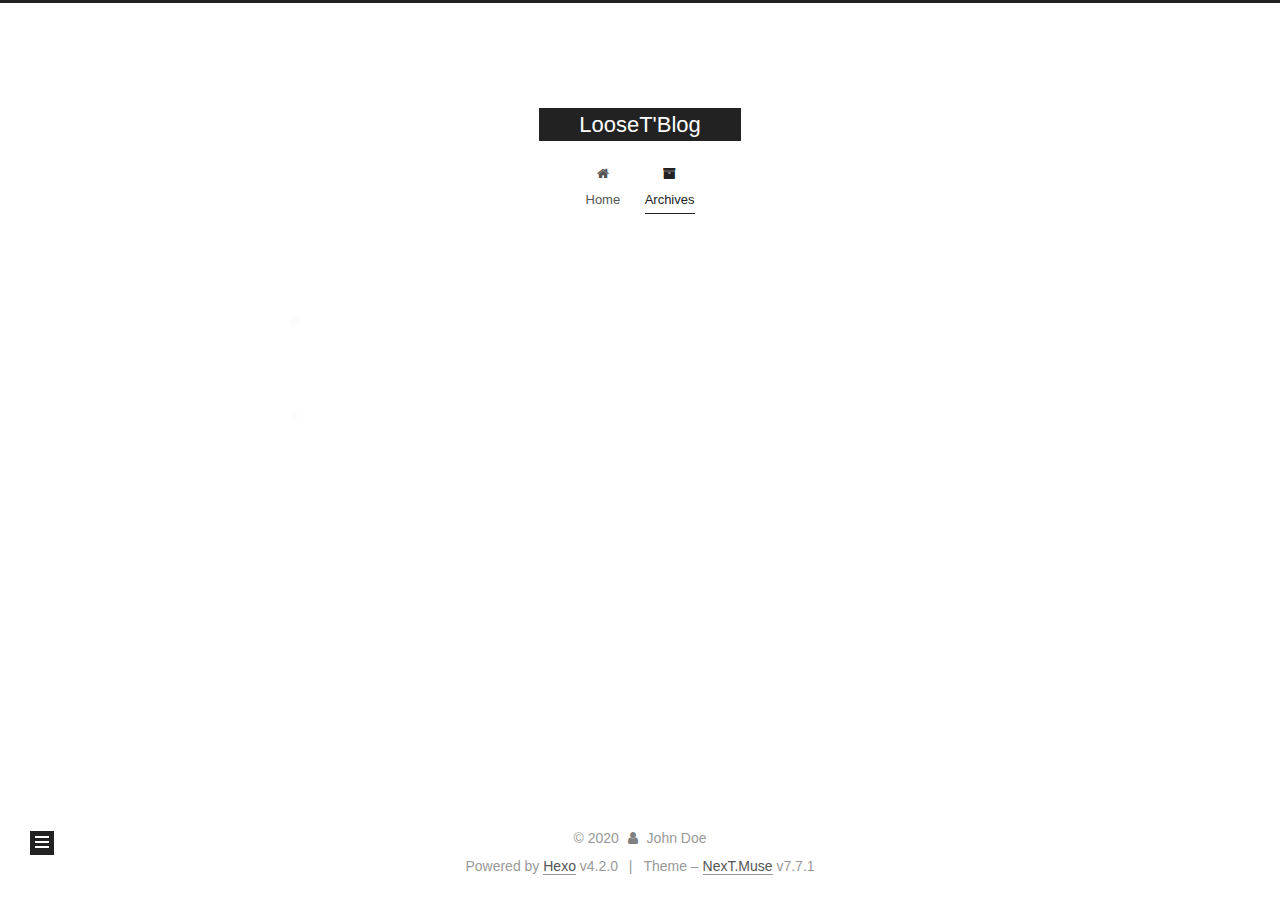
==== commit 0c2c65c0: "Site updated: 2020-02-08 22:15:34" ====
--- a/archives/index.html
+++ b/archives/index.html
@@ -47,9 +47,9 @@
 </script>
 
   <meta property="og:type" content="website">
-<meta property="og:title" content="hexo">
+<meta property="og:title" content="LooseT&#39;Blog">
 <meta property="og:url" content="http://yoursite.com/archives/index.html">
-<meta property="og:site_name" content="hexo">
+<meta property="og:site_name" content="LooseT&#39;Blog">
 <meta property="og:locale" content="en_US">
 <meta property="article:author" content="John Doe">
 <meta name="twitter:card" content="summary">
@@ -66,7 +66,7 @@
   };
 </script>
 
-  <title>Archive | hexo</title>
+  <title>Archive | LooseT'Blog</title>
   
 
 
@@ -110,7 +110,7 @@
     <div>
       <a href="/" class="brand" rel="start">
         <span class="logo-line-before"><i></i></span>
-        <span class="site-title">hexo</span>
+        <span class="site-title">LooseT'Blog</span>
         <span class="logo-line-after"><i></i></span>
       </a>
     </div>
--- a/css/main.css
+++ b/css/main.css
@@ -1153,7 +1153,7 @@
 }
 .links-of-author a::before,
 .links-of-author span.exturl::before {
-  background: #148cff;
+  background: #ffff01;
   border-radius: 50%;
   content: ' ';
   display: inline-block;
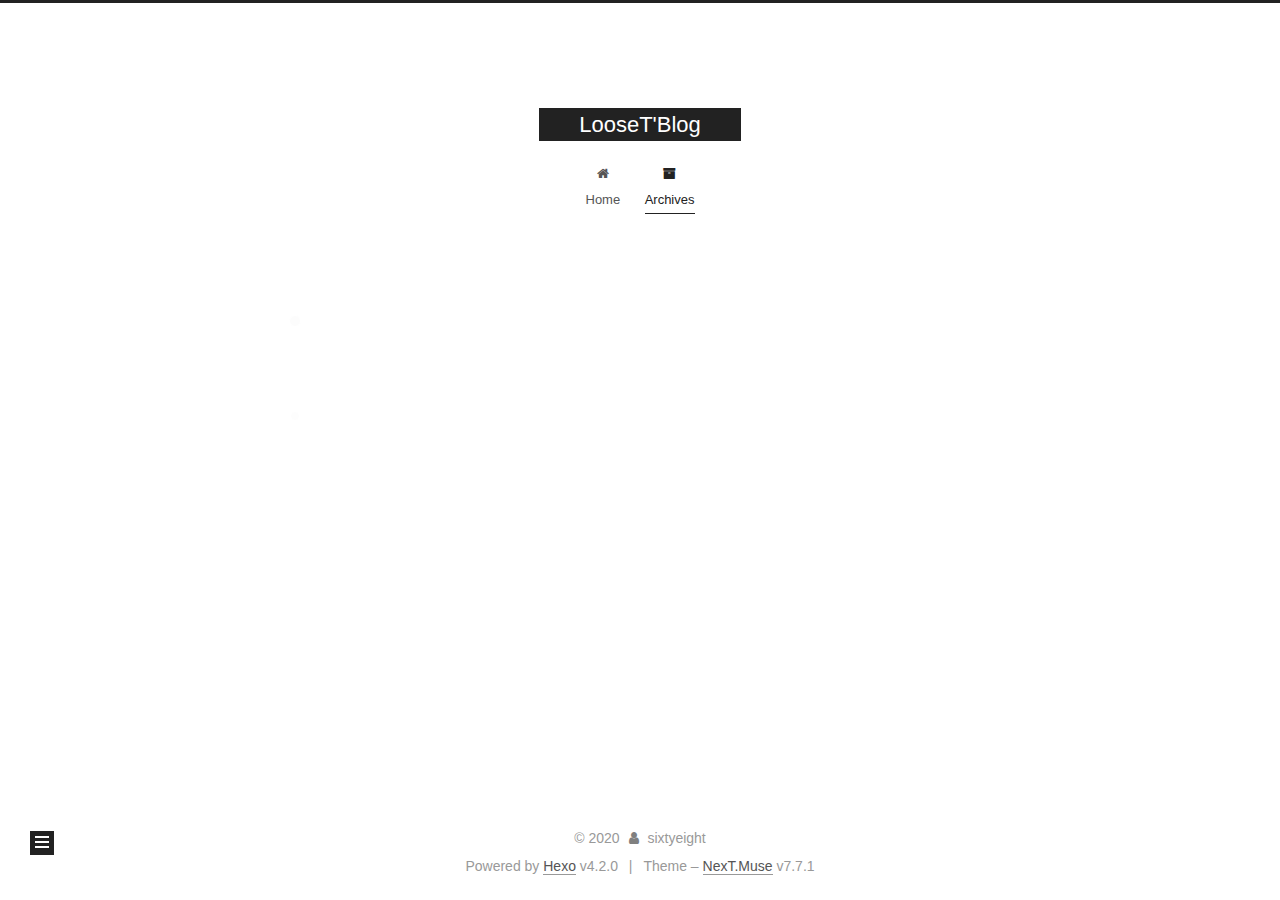
==== commit c71d0c34: "Site updated: 2020-02-08 22:20:12" ====
--- a/archives/index.html
+++ b/archives/index.html
@@ -51,7 +51,7 @@
 <meta property="og:url" content="http://yoursite.com/archives/index.html">
 <meta property="og:site_name" content="LooseT&#39;Blog">
 <meta property="og:locale" content="en_US">
-<meta property="article:author" content="John Doe">
+<meta property="article:author" content="sixtyeight">
 <meta name="twitter:card" content="summary">
 
 <link rel="canonical" href="http://yoursite.com/archives/">
@@ -298,7 +298,7 @@
 
       <div class="site-overview-wrap sidebar-panel">
         <div class="site-author motion-element" itemprop="author" itemscope itemtype="http://schema.org/Person">
-  <p class="site-author-name" itemprop="name">John Doe</p>
+  <p class="site-author-name" itemprop="name">sixtyeight</p>
   <div class="site-description" itemprop="description"></div>
 </div>
 <div class="site-state-wrap motion-element">
@@ -336,7 +336,7 @@
   <span class="with-love">
     <i class="fa fa-user"></i>
   </span>
-  <span class="author" itemprop="copyrightHolder">John Doe</span>
+  <span class="author" itemprop="copyrightHolder">sixtyeight</span>
 </div>
   <div class="powered-by">Powered by <a href="https://hexo.io/" class="theme-link" rel="noopener" target="_blank">Hexo</a> v4.2.0
   </div>
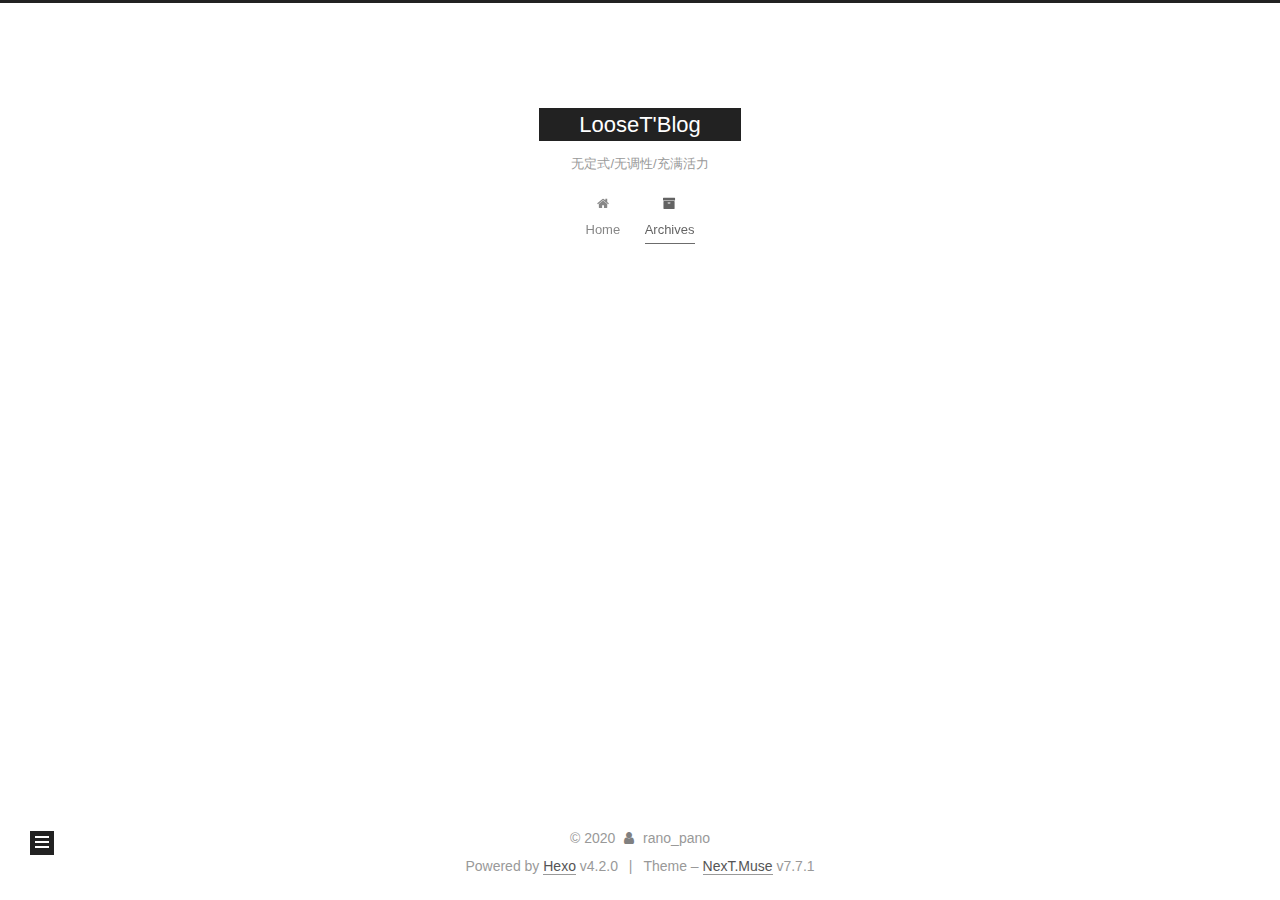
==== commit 897f13a1: "Site updated: 2020-02-08 22:31:54" ====
--- a/archives/index.html
+++ b/archives/index.html
@@ -51,7 +51,7 @@
 <meta property="og:url" content="http://yoursite.com/archives/index.html">
 <meta property="og:site_name" content="LooseT&#39;Blog">
 <meta property="og:locale" content="en_US">
-<meta property="article:author" content="sixtyeight">
+<meta property="article:author" content="rano_pano">
 <meta name="twitter:card" content="summary">
 
 <link rel="canonical" href="http://yoursite.com/archives/">
@@ -114,6 +114,7 @@
         <span class="logo-line-after"><i></i></span>
       </a>
     </div>
+        <p class="site-subtitle">无定式/无调性/充满活力</p>
   </div>
 
   <div class="site-nav-toggle">
@@ -298,7 +299,7 @@
 
       <div class="site-overview-wrap sidebar-panel">
         <div class="site-author motion-element" itemprop="author" itemscope itemtype="http://schema.org/Person">
-  <p class="site-author-name" itemprop="name">sixtyeight</p>
+  <p class="site-author-name" itemprop="name">rano_pano</p>
   <div class="site-description" itemprop="description"></div>
 </div>
 <div class="site-state-wrap motion-element">
@@ -336,7 +337,7 @@
   <span class="with-love">
     <i class="fa fa-user"></i>
   </span>
-  <span class="author" itemprop="copyrightHolder">sixtyeight</span>
+  <span class="author" itemprop="copyrightHolder">rano_pano</span>
 </div>
   <div class="powered-by">Powered by <a href="https://hexo.io/" class="theme-link" rel="noopener" target="_blank">Hexo</a> v4.2.0
   </div>
--- a/css/main.css
+++ b/css/main.css
@@ -1153,7 +1153,7 @@
 }
 .links-of-author a::before,
 .links-of-author span.exturl::before {
-  background: #ffff01;
+  background: #ff8660;
   border-radius: 50%;
   content: ' ';
   display: inline-block;
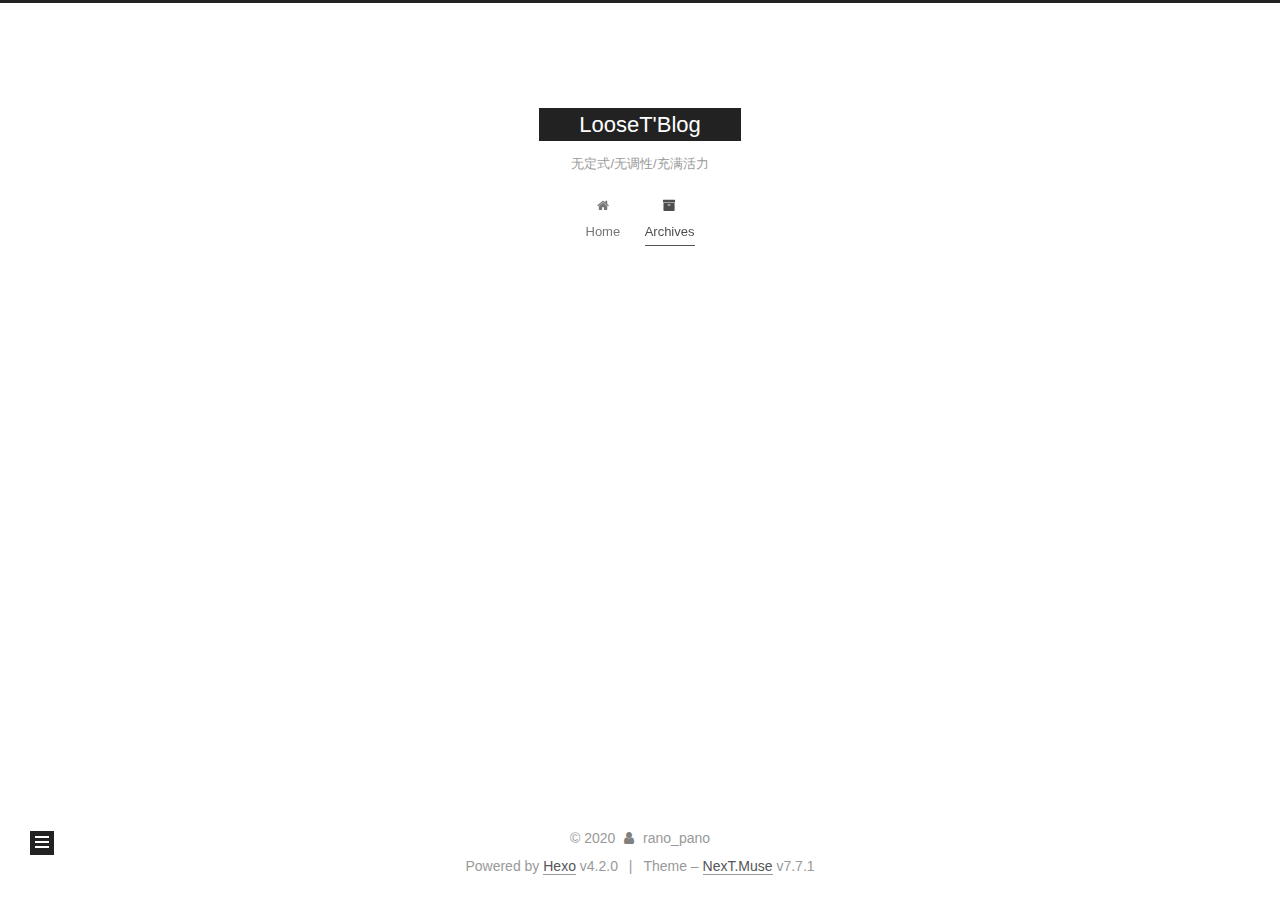
==== commit 2c787052: "Site updated: 2020-02-08 23:47:43" ====
--- a/archives/index.html
+++ b/archives/index.html
@@ -97,6 +97,7 @@
   </style>
 </noscript>
 
+<link rel="alternate" href="/atom.xml" title="LooseT'Blog" type="application/atom+xml">
 </head>
 
 <body itemscope itemtype="http://schema.org/WebPage">
--- a/css/main.css
+++ b/css/main.css
@@ -1153,7 +1153,7 @@
 }
 .links-of-author a::before,
 .links-of-author span.exturl::before {
-  background: #ff8660;
+  background: #f7a754;
   border-radius: 50%;
   content: ' ';
   display: inline-block;
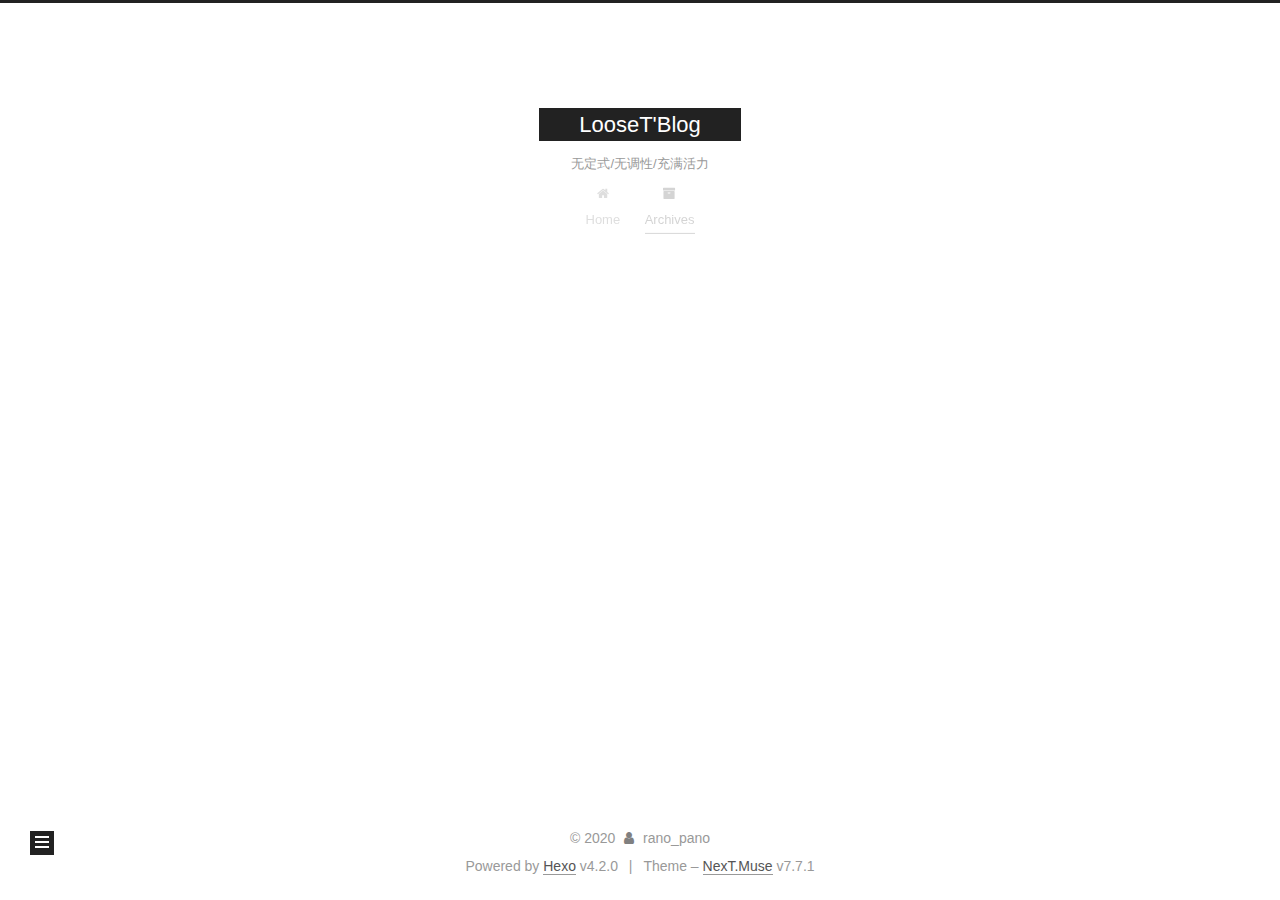
==== commit 2523c3d2: "Site updated: 2020-02-09 00:31:24" ====
--- a/archives/index.html
+++ b/archives/index.html
@@ -97,7 +97,7 @@
   </style>
 </noscript>
 
-<link rel="alternate" href="/atom.xml" title="LooseT'Blog" type="application/atom+xml">
+<link rel="alternate" href="/rss2.xml" title="LooseT'Blog" type="application/rss+xml">
 </head>
 
 <body itemscope itemtype="http://schema.org/WebPage">
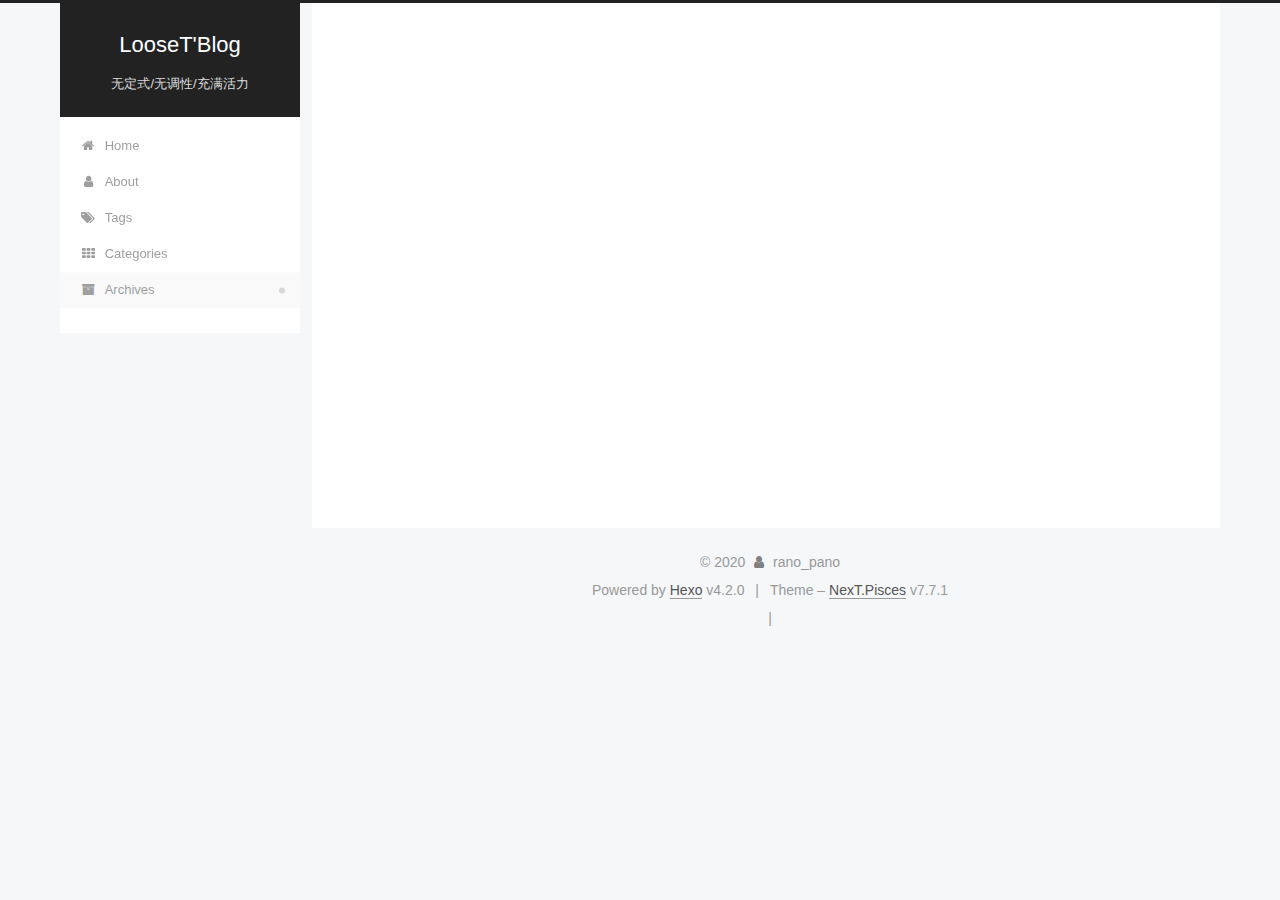
==== commit 32e601b0: "Site updated: 2020-02-12 02:19:00" ====
--- a/archives/index.html
+++ b/archives/index.html
@@ -21,7 +21,7 @@
   var CONFIG = {
     hostname: new URL('http://yoursite.com').hostname,
     root: '/',
-    scheme: 'Muse',
+    scheme: 'Pisces',
     version: '7.7.1',
     exturl: false,
     sidebar: {"position":"left","display":"post","padding":18,"offset":12,"onmobile":false},
@@ -41,7 +41,7 @@
       labels: {"input_placeholder":"Search for Posts","hits_empty":"We didn't find any results for the search: ${query}","hits_stats":"${hits} results found in ${time} ms"}
     },
     localsearch: {"enable":false,"trigger":"auto","top_n_per_article":1,"unescape":false,"preload":false},
-    path: '',
+    path: 'search.xml',
     motion: {"enable":true,"async":false,"transition":{"post_block":"fadeIn","post_header":"slideDownIn","post_body":"slideDownIn","coll_header":"slideLeftIn","sidebar":"slideUpIn"}}
   };
 </script>
@@ -97,7 +97,7 @@
   </style>
 </noscript>
 
-<link rel="alternate" href="/rss2.xml" title="LooseT'Blog" type="application/rss+xml">
+<link rel="alternate" href="/atom.xml" title="LooseT'Blog" type="application/atom+xml">
 </head>
 
 <body itemscope itemtype="http://schema.org/WebPage">
@@ -136,6 +136,21 @@
     <a href="/" rel="section"><i class="fa fa-fw fa-home"></i>Home</a>
 
   </li>
+        <li class="menu-item menu-item-about">
+
+    <a href="/about/" rel="section"><i class="fa fa-fw fa-user"></i>About</a>
+
+  </li>
+        <li class="menu-item menu-item-tags">
+
+    <a href="/tags/" rel="section"><i class="fa fa-fw fa-tags"></i>Tags</a>
+
+  </li>
+        <li class="menu-item menu-item-categories">
+
+    <a href="/categories/" rel="section"><i class="fa fa-fw fa-th"></i>Categories</a>
+
+  </li>
         <li class="menu-item menu-item-archives">
 
     <a href="/archives/" rel="section"><i class="fa fa-fw fa-archive"></i>Archives</a>
@@ -168,13 +183,33 @@
   <div class="post-block">
     <div class="posts-collapse">
       <div class="collection-title">
-        <span class="collection-header">Um..! 3 posts in total. Keep on posting.</span>
+        <span class="collection-header">Um..! 4 posts in total. Keep on posting.</span>
       </div>
 
       
     <div class="collection-year">
       <h1 class="collection-header">2020</h1>
     </div>
+
+  <article itemscope itemtype="http://schema.org/Article">
+    <header class="post-header">
+
+      <div class="post-meta">
+        <time itemprop="dateCreated"
+              datetime="2020-02-09T17:11:11+08:00"
+              content="2020-02-09">
+          02-09
+        </time>
+      </div>
+
+      <h2 class="post-title">
+          <a class="post-title-link" href="/2020/02/09/test/" itemprop="url">
+            <span itemprop="name">test</span>
+          </a>
+      </h2>
+
+    </header>
+  </article>
 
   <article itemscope itemtype="http://schema.org/Article">
     <header class="post-header">
@@ -308,12 +343,20 @@
       <div class="site-state-item site-state-posts">
           <a href="/archives/">
         
-          <span class="site-state-item-count">3</span>
+          <span class="site-state-item-count">4</span>
           <span class="site-state-item-name">posts</span>
         </a>
       </div>
   </nav>
 </div>
+  <div class="links-of-author motion-element">
+      <span class="links-of-author-item">
+        <a href="mailto:l.qingzhe@gmail.com" title="E-Mail → mailto:l.qingzhe@gmail.com" rel="noopener" target="_blank"><i class="fa fa-fw fa-envelope"></i>E-Mail</a>
+      </span>
+      <span class="links-of-author-item">
+        <a href="https://instagram.com/satan_fear_mogwai" title="Instagram → https:&#x2F;&#x2F;instagram.com&#x2F;satan_fear_mogwai" rel="noopener" target="_blank"><i class="fa fa-fw fa-instagram"></i>Instagram</a>
+      </span>
+  </div>
 
 
 
@@ -343,10 +386,34 @@
   <div class="powered-by">Powered by <a href="https://hexo.io/" class="theme-link" rel="noopener" target="_blank">Hexo</a> v4.2.0
   </div>
   <span class="post-meta-divider">|</span>
-  <div class="theme-info">Theme – <a href="https://muse.theme-next.org/" class="theme-link" rel="noopener" target="_blank">NexT.Muse</a> v7.7.1
-  </div>
+  <div class="theme-info">Theme – <a href="https://pisces.theme-next.org/" class="theme-link" rel="noopener" target="_blank">NexT.Pisces</a> v7.7.1
+  </div>
+<script
+  async
+  src="https://dn-lbstatics.qbox.me/busuanzi/2.3/busuanzi.pure.mini.js"
+></script>
 
         
+<div class="busuanzi-count">
+  <script async src="https://busuanzi.ibruce.info/busuanzi/2.3/busuanzi.pure.mini.js"></script>
+    <span class="post-meta-item" id="busuanzi_container_site_uv" style="display: none;">
+      <span class="post-meta-item-icon">
+        <i class="fa fa-user"></i>
+      </span>
+      <span class="site-uv" title="Total Visitors">
+        <span id="busuanzi_value_site_uv"></span>
+      </span>
+    </span>
+    <span class="post-meta-divider">|</span>
+    <span class="post-meta-item" id="busuanzi_container_site_pv" style="display: none;">
+      <span class="post-meta-item-icon">
+        <i class="fa fa-eye"></i>
+      </span>
+      <span class="site-pv" title="Total Views">
+        <span id="busuanzi_value_site_pv"></span>
+      </span>
+    </span>
+</div>
 
 
 
@@ -369,7 +436,7 @@
 <script src="/js/motion.js"></script>
 
 
-<script src="/js/schemes/muse.js"></script>
+<script src="/js/schemes/pisces.js"></script>
 
 
 <script src="/js/next-boot.js"></script>
--- a/css/main.css
+++ b/css/main.css
@@ -155,7 +155,7 @@
   height: 100%;
 }
 body {
-  background: #fff;
+  background: #f5f7f9;
   color: #555;
   font-family: 'Lato', "PingFang SC", "Microsoft YaHei", sans-serif;
   font-size: 1em;
@@ -293,10 +293,10 @@
   border-bottom-width: 1px;
 }
 .btn {
-  background: #222;
-  border: 2px solid #222;
-  border-radius: 0;
-  color: #fff;
+  background: #fff;
+  border: 2px solid #555;
+  border-radius: 2px;
+  color: #555;
   display: inline-block;
   font-size: 0.875em;
   line-height: 2;
@@ -308,9 +308,9 @@
   transition-timing-function: ease-in-out;
 }
 .btn:hover {
-  background: #fff;
+  background: #222;
   border-color: #222;
-  color: #222;
+  color: #fff;
 }
 .btn + .btn {
   margin: 0 0 8px 8px;
@@ -888,9 +888,9 @@
   margin: 0.1em 0.2em;
 }
 .comment-button-group .comment-button.active {
-  background: #fff;
+  background: #222;
   border-color: #222;
-  color: #222;
+  color: #fff;
 }
 .comment-position {
   display: none;
@@ -915,16 +915,16 @@
 }
 .main-inner {
   margin: 0 auto;
-  width: 700px;
+  width: calc(100% - 20px);
 }
 @media (min-width: 1200px) {
   .main-inner {
-    width: 800px;
+    width: 1160px;
   }
 }
 @media (min-width: 1600px) {
   .main-inner {
-    width: 900px;
+    width: 73%;
   }
 }
 .header {
@@ -933,16 +933,16 @@
 .header-inner {
   margin: 0 auto;
   position: relative;
-  width: 700px;
+  width: calc(100% - 20px);
 }
 @media (min-width: 1200px) {
   .header-inner {
-    width: 800px;
+    width: 1160px;
   }
 }
 @media (min-width: 1600px) {
   .header-inner {
-    width: 900px;
+    width: 73%;
   }
 }
 .headband {
@@ -979,7 +979,7 @@
   vertical-align: top;
 }
 .site-subtitle {
-  color: #999;
+  color: #ddd;
   font-size: 0.8125em;
   margin-top: 10px;
 }
@@ -1120,23 +1120,23 @@
   display: inline-block;
 }
 .site-author-image {
-  border: 2px solid #333;
+  border: 1px solid #eee;
   display: block;
   height: auto;
   margin: 0 auto;
-  max-width: 96px;
+  max-width: 120px;
   padding: 2px;
 }
 .site-author-name {
-  color: #f5f5f5;
-  font-weight: normal;
-  margin: 5px 0 0;
+  color: #222;
+  font-weight: 600;
+  margin: 0;
   text-align: center;
 }
 .site-description {
   color: #999;
-  font-size: 1em;
-  margin-top: 5px;
+  font-size: 0.8125em;
+  margin-top: 0;
   text-align: center;
 }
 .links-of-author {
@@ -1153,7 +1153,7 @@
 }
 .links-of-author a::before,
 .links-of-author span.exturl::before {
-  background: #f7a754;
+  background: #115947;
   border-radius: 50%;
   content: ' ';
   display: inline-block;
@@ -1246,14 +1246,14 @@
   margin-left: 10px;
 }
 .sidebar-nav li:hover {
-  color: #f5f5f5;
+  color: #fc6423;
 }
 .sidebar-nav .sidebar-nav-active {
-  border-bottom-color: #87daff;
-  color: #87daff;
+  border-bottom-color: #fc6423;
+  color: #fc6423;
 }
 .sidebar-nav .sidebar-nav-active:hover {
-  color: #87daff;
+  color: #fc6423;
 }
 .sidebar-panel {
   display: none;
@@ -1282,7 +1282,7 @@
   }
 }
 .sidebar-toggle:hover .toggle-line {
-  background: #87daff;
+  background: #fc6423;
 }
 .post-toc {
   font-size: 0.875em;
@@ -1297,16 +1297,16 @@
   padding-left: 0;
 }
 .post-toc ol a {
-  border-bottom-color: #555;
-  color: #999;
+  border-bottom-color: #ccc;
+  color: #666;
   transition-property: all;
   transition-delay: 0s;
   transition-duration: 0.2s;
   transition-timing-function: ease-in-out;
 }
 .post-toc ol a:hover {
-  border-bottom-color: #ccc;
-  color: #ccc;
+  border-bottom-color: #000;
+  color: #000;
 }
 .post-toc .nav-item {
   line-height: 1.8;
@@ -1327,14 +1327,14 @@
   display: block;
 }
 .post-toc .nav .active > a {
-  border-bottom-color: #87daff;
-  color: #87daff;
+  border-bottom-color: #fc6423;
+  color: #fc6423;
 }
 .post-toc .nav .active-current > a {
-  color: #87daff;
+  color: #fc6423;
 }
 .post-toc .nav .active-current > a:hover {
-  color: #87daff;
+  color: #fc6423;
 }
 .site-state {
   display: flex;
@@ -1349,7 +1349,7 @@
   padding: 0 15px;
 }
 .site-state-item:not(:first-child) {
-  border-left: 1px solid #333;
+  border-left: 1px solid #eee;
 }
 .site-state-item a {
   border-bottom: none;
@@ -1357,13 +1357,13 @@
 .site-state-item-count {
   color: inherit;
   display: block;
-  font-size: 1.25em;
+  font-size: 1em;
   font-weight: 600;
   text-align: center;
 }
 .site-state-item-name {
-  color: inherit;
-  font-size: 0.875em;
+  color: #999;
+  font-size: 0.8125em;
 }
 .footer {
   color: #999;
@@ -1380,16 +1380,16 @@
   box-sizing: border-box;
   margin: 0 auto;
   text-align: center;
-  width: 700px;
+  width: calc(100% - 20px);
 }
 @media (min-width: 1200px) {
   .footer-inner {
-    width: 800px;
+    width: 1160px;
   }
 }
 @media (min-width: 1600px) {
   .footer-inner {
-    width: 900px;
+    width: 73%;
   }
 }
 .with-love {
@@ -1465,7 +1465,7 @@
   cursor: pointer;
   font-size: 12px;
   left: 30px;
-  opacity: 1;
+  opacity: 0.6;
   padding: 0 6px;
   position: fixed;
   text-align: center;
@@ -1480,10 +1480,10 @@
   display: none;
 }
 .back-to-top:hover {
-  color: #87daff;
+  color: #fc6423;
 }
 .back-to-top.back-to-top-on {
-  bottom: 19px;
+  bottom: 30px;
 }
 @media (max-width: 991px) {
   .back-to-top {
@@ -1954,6 +1954,43 @@
 #qr p {
   text-align: center;
 }
+.followme {
+  align-items: center;
+  background: #f5f5f5;
+  border-left: 3px solid #ff2a2a;
+  color: #bbb;
+  display: flex;
+  flex-direction: column;
+  margin: 2em 0 1em 0;
+  padding: 1em 1.5em;
+}
+.followme .social-list {
+  align-items: center;
+  display: flex;
+  flex-wrap: wrap;
+}
+.followme .social-list .social-item {
+  margin: 0.5em 2em;
+}
+@media (max-width: 991px) {
+  .followme .social-list .social-item {
+    margin: 0.5em 0.75em;
+  }
+}
+.followme .social-list .social-link {
+  border: none;
+  display: inline-block;
+  text-align: center;
+}
+.followme .social-list .social-link .icon {
+  font-size: 1.75em;
+  height: 1.75em;
+  width: 1.75em;
+}
+.followme .social-list .social-link .label {
+  display: block;
+  font-size: 14px;
+}
 .category-all-page .category-all-title {
   text-align: center;
 }
@@ -2131,137 +2168,315 @@
 .tag-cloud a:hover {
   color: #222 !important;
 }
-@media (max-width: 767px) {
-  .header-inner,
-  .main-inner,
+.header {
+  margin: 0 auto;
+  position: relative;
+  width: calc(100% - 20px);
+}
+@media (min-width: 1200px) {
+  .header {
+    width: 1160px;
+  }
+}
+@media (min-width: 1600px) {
+  .header {
+    width: 73%;
+  }
+}
+@media (max-width: 991px) {
+  .header {
+    width: auto;
+  }
+}
+.header-inner {
+  background: #fff;
+  border-radius: initial;
+  box-shadow: initial;
+  overflow: hidden;
+  padding: 0;
+  position: absolute;
+  top: 0;
+  width: 240px;
+}
+@media (min-width: 1200px) {
+  .header-inner {
+    width: 240px;
+  }
+}
+@media (max-width: 991px) {
+  .header-inner {
+    border-radius: initial;
+    position: relative;
+    width: auto;
+  }
+}
+.main-inner {
+  align-items: flex-start;
+  display: flex;
+  justify-content: space-between;
+  flex-direction: row-reverse;
+}
+@media (max-width: 991px) {
+  .main-inner {
+    width: auto;
+  }
+}
+.content-wrap {
+  background: #fff;
+  border-radius: initial;
+  box-shadow: initial;
+  box-sizing: border-box;
+  padding: 40px;
+  width: calc(100% - 252px);
+}
+@media (max-width: 991px) {
+  .content-wrap {
+    border-radius: initial;
+    padding: 20px;
+    width: 100%;
+  }
+}
+.footer-inner {
+  padding-left: 260px;
+}
+.back-to-top {
+  left: auto;
+  right: 30px;
+}
+@media (max-width: 991px) {
+  .back-to-top {
+    right: 20px;
+  }
+}
+@media (max-width: 991px) {
   .footer-inner {
+    padding-left: 0;
+    padding-right: 0;
     width: auto;
   }
 }
-.header-inner {
-  padding-top: 100px;
-}
-@media (max-width: 767px) {
-  .header-inner {
-    padding-top: 50px;
-  }
-}
-.main-inner {
-  padding-bottom: 60px;
-}
-.content {
-  padding-top: 70px;
-}
-@media (max-width: 767px) {
-  .content {
-    padding-top: 35px;
-  }
-}
-embed {
-  display: block;
-  margin: 0 auto 25px auto;
-}
-.custom-logo .site-meta-headline {
-  text-align: center;
-}
-.custom-logo .brand {
+.site-brand-container {
+  position: relative;
+}
+.site-meta {
+  background: #222;
+  color: #fff;
+  padding: 20px 0;
+}
+@media (max-width: 991px) {
+  .site-meta {
+    box-shadow: 0 0 16px rgba(0,0,0,0.5);
+  }
+}
+.brand {
   background: none;
-}
-.custom-logo .site-title {
-  color: #222;
-  margin: 10px auto 0;
-}
-.custom-logo .site-title a {
-  border: 0;
+  padding: 0;
+}
+.brand:hover {
+  color: #fff;
+}
+.site-subtitle {
+  font-weight: initial;
+  margin: 10px 10px 0;
 }
 .custom-logo-image {
+  margin-top: 20px;
+}
+@media (max-width: 991px) {
+  .custom-logo-image {
+    display: none;
+  }
+}
+.site-nav-toggle {
+  left: 20px;
+  top: 50%;
+  transform: translateY(-50%);
+}
+@media (min-width: 768px) and (max-width: 991px) {
+  .site-nav-toggle {
+    display: block;
+  }
+}
+.site-nav-toggle .toggle .toggle-line {
   background: #fff;
-  margin: 0 auto;
-  max-width: 150px;
-  padding: 5px;
-}
-@media (max-width: 767px) {
+}
+@media (min-width: 768px) and (max-width: 991px) {
   .site-nav {
-    background: #fff;
-    border-bottom: 1px solid #ddd;
-    border-top: 1px solid #ddd;
-    left: 0;
-    margin: 0;
-    padding: 0;
-    width: 100%;
-  }
-}
-.site-nav-toggle {
-  top: 50px;
-}
-@media (max-width: 767px) {
-  .menu {
-    text-align: left;
+    display: none;
   }
 }
 .menu-item-active a,
 .menu .menu-item a:hover,
 .menu .menu-item span.exturl:hover {
-  border-bottom: 1px solid #222 !important;
-  color: #222;
-}
-@media (max-width: 767px) {
-  .menu-item-active a,
-  .menu .menu-item a:hover,
-  .menu .menu-item span.exturl:hover {
-    border-bottom: 1px dotted #ddd !important;
-  }
-}
-@media (max-width: 767px) {
-  .menu .menu-item {
-    display: block;
-    margin: 0 10px;
-  }
+  background: #f5f5f5;
+}
+.menu-item-active a::after,
+.menu .menu-item a:hover::after,
+.menu .menu-item span.exturl:hover::after {
+  background: #bbb;
+  border-radius: 50%;
+  content: ' ';
+  height: 6px;
+  margin-top: -3px;
+  position: absolute;
+  right: 15px;
+  top: 50%;
+  width: 6px;
+}
+.menu .menu-item {
+  display: block;
+  margin: 0;
 }
 .menu .menu-item a,
 .menu .menu-item span.exturl {
-  border-bottom: 1px solid transparent;
-}
-@media (max-width: 767px) {
-  .menu .menu-item a,
-  .menu .menu-item span.exturl {
-    padding: 5px 10px;
-  }
-}
-@media (min-width: 768px) and (max-width: 991px) {
-  .menu .menu-item .fa {
-    display: block;
-    line-height: 2;
-    margin-right: 0;
-    width: 100%;
-  }
-}
-@media (min-width: 992px) {
-  .menu .menu-item .fa {
-    display: block;
-    line-height: 2;
-    margin-right: 0;
-    width: 100%;
-  }
+  padding: 5px 20px;
+  position: relative;
+  text-align: left;
+  transition-property: background-color;
 }
 .menu .menu-item .badge {
+  background: #ccc;
+  border-radius: 10px;
+  color: #fff;
+  float: right;
+  padding: 2px 5px;
+  text-shadow: 1px 1px 0 rgba(0,0,0,0.1);
+  vertical-align: middle;
+}
+.sub-menu {
+  background: #fff;
+  border-bottom: 1px solid #ddd;
+  margin: 0;
+  padding: 6px 0;
+}
+.sub-menu .menu-item {
+  display: inline-block;
+}
+.sub-menu .menu-item a,
+.sub-menu .menu-item span.exturl {
+  margin: 5px 10px;
+  padding: initial;
+}
+.sub-menu .menu-item a:hover,
+.sub-menu .menu-item span.exturl:hover {
+  background: initial;
+  color: #fc6423;
+}
+.sub-menu .menu-item a::after,
+.sub-menu .menu-item span.exturl::after {
+  content: initial !important;
+}
+.sub-menu .menu-item-active a {
+  background: #fff;
+  border-bottom-color: #fc6423;
+  color: #fc6423;
+}
+.sub-menu .menu-item-active a:hover {
+  background: #fff;
+  border-bottom-color: #fc6423;
+}
+.sidebar {
+  background: #f5f7f9;
+  box-shadow: none;
+  margin-top: 100%;
+  position: static;
+  width: 240px;
+}
+@media (max-width: 991px) {
+  .sidebar {
+    display: none;
+  }
+}
+.sidebar a,
+.sidebar span.exturl {
+  color: #555;
+}
+.sidebar a:hover,
+.sidebar span.exturl:hover {
+  border-bottom-color: #222;
+  color: #222;
+}
+.sidebar-toggle {
+  display: none;
+}
+.sidebar-inner {
+  background: #fff;
+  border-radius: initial;
+  box-shadow: initial;
+  box-sizing: border-box;
+  color: #555;
+  width: 240px;
+  opacity: 0;
+}
+.sidebar-inner.affix {
+  position: fixed;
+  top: 12px;
+}
+.sidebar-inner.affix-bottom {
+  position: absolute;
+}
+.site-state-item {
+  padding: 0 10px;
+}
+.sidebar-button {
+  border-bottom: 1px dotted #ccc;
+  border-top: 1px dotted #ccc;
+  margin-top: 10px;
+  text-align: center;
+}
+.sidebar-button a {
+  border: 0;
+  color: #fc6423;
+  display: block;
+}
+.sidebar-button a:hover {
+  background: none;
+  border: 0;
+  color: #e34603;
+}
+.sidebar-button a:hover .fa {
+  color: #e34603;
+}
+.links-of-author {
+  display: flex;
+  flex-wrap: wrap;
+  margin-top: 10px;
+  justify-content: center;
+}
+.links-of-author-item {
+  margin: 5px 0 0;
+  width: 50%;
+}
+.links-of-author-item a,
+.links-of-author-item span.exturl {
+  box-sizing: border-box;
+  display: inline-block;
+  margin-bottom: 0;
+  margin-right: 0;
+  max-width: 216px;
+  overflow: hidden;
+  padding: 0 5px;
+  text-overflow: ellipsis;
+  white-space: nowrap;
+}
+.links-of-author-item a,
+.links-of-author-item span.exturl {
+  border-bottom: none;
+  display: block;
+  text-decoration: none;
+}
+.links-of-author-item a::before,
+.links-of-author-item span.exturl::before {
+  display: none;
+}
+.links-of-author-item a:hover,
+.links-of-author-item span.exturl:hover {
   background: #eee;
-  padding: 1px 4px;
-}
-.sub-menu {
-  margin: 10px 0;
-}
-.sub-menu .menu-item {
-  display: inline-block;
-}
-.sidebar {
-  left: -320px;
-}
-.sidebar.sidebar-active {
-  left: 0;
-}
-.sidebar {
-  transition: all 0.4s;
-  width: 320px;
-  z-index: 1200;
-}
+  border-radius: 4px;
+}
+.links-of-author-item .fa {
+  margin-right: 2px;
+}
+.links-of-blogroll-item {
+  padding: 0;
+}
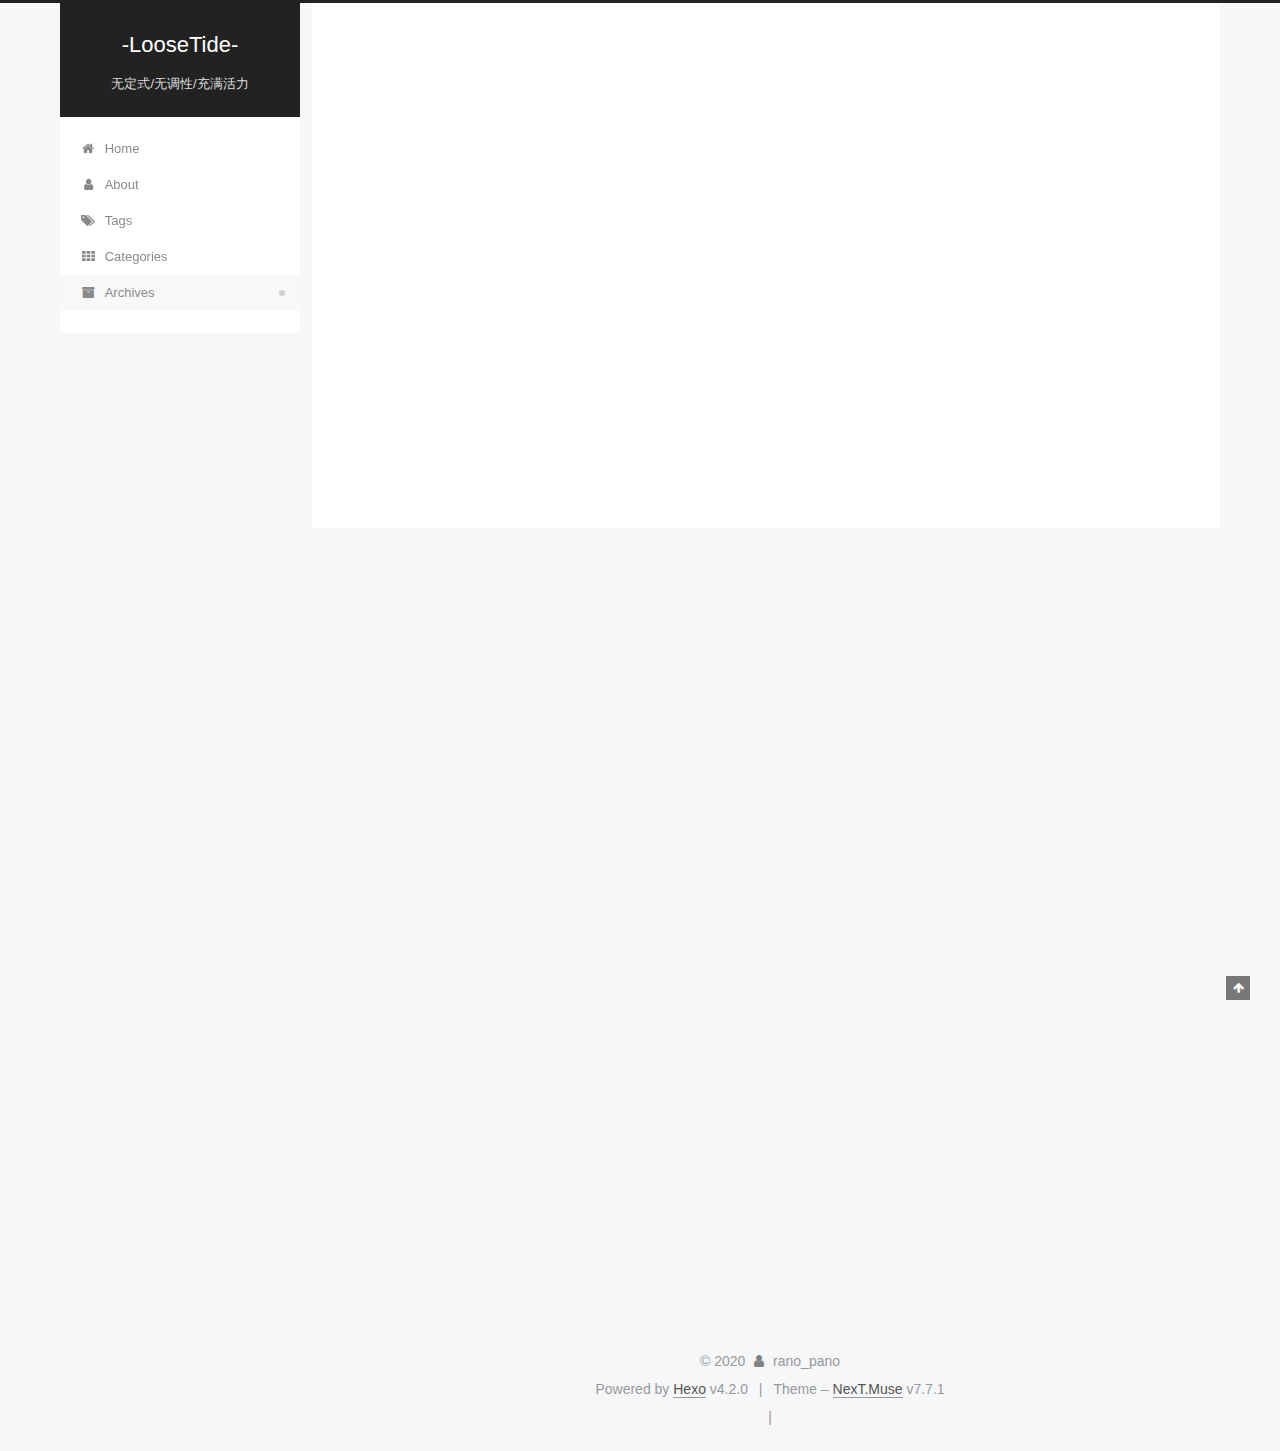
==== commit 3334122b: "Site updated: 2020-02-12 17:44:07" ====
--- a/archives/index.html
+++ b/archives/index.html
@@ -21,7 +21,7 @@
   var CONFIG = {
     hostname: new URL('http://yoursite.com').hostname,
     root: '/',
-    scheme: 'Pisces',
+    scheme: 'Muse',
     version: '7.7.1',
     exturl: false,
     sidebar: {"position":"left","display":"post","padding":18,"offset":12,"onmobile":false},
@@ -47,9 +47,9 @@
 </script>
 
   <meta property="og:type" content="website">
-<meta property="og:title" content="LooseT&#39;Blog">
+<meta property="og:title" content="-LooseTide-">
 <meta property="og:url" content="http://yoursite.com/archives/index.html">
-<meta property="og:site_name" content="LooseT&#39;Blog">
+<meta property="og:site_name" content="-LooseTide-">
 <meta property="og:locale" content="en_US">
 <meta property="article:author" content="rano_pano">
 <meta name="twitter:card" content="summary">
@@ -66,7 +66,7 @@
   };
 </script>
 
-  <title>Archive | LooseT'Blog</title>
+  <title>Archive | -LooseTide-</title>
   
 
 
@@ -97,7 +97,7 @@
   </style>
 </noscript>
 
-<link rel="alternate" href="/atom.xml" title="LooseT'Blog" type="application/atom+xml">
+<link rel="alternate" href="/atom.xml" title="-LooseTide-" type="application/atom+xml">
 </head>
 
 <body itemscope itemtype="http://schema.org/WebPage">
@@ -111,7 +111,7 @@
     <div>
       <a href="/" class="brand" rel="start">
         <span class="logo-line-before"><i></i></span>
-        <span class="site-title">LooseT'Blog</span>
+        <span class="site-title">-LooseTide-</span>
         <span class="logo-line-after"><i></i></span>
       </a>
     </div>
@@ -386,7 +386,7 @@
   <div class="powered-by">Powered by <a href="https://hexo.io/" class="theme-link" rel="noopener" target="_blank">Hexo</a> v4.2.0
   </div>
   <span class="post-meta-divider">|</span>
-  <div class="theme-info">Theme – <a href="https://pisces.theme-next.org/" class="theme-link" rel="noopener" target="_blank">NexT.Pisces</a> v7.7.1
+  <div class="theme-info">Theme – <a href="https://muse.theme-next.org/" class="theme-link" rel="noopener" target="_blank">NexT.Muse</a> v7.7.1
   </div>
 <script
   async
@@ -436,7 +436,7 @@
 <script src="/js/motion.js"></script>
 
 
-<script src="/js/schemes/pisces.js"></script>
+<script src="/js/schemes/muse.js"></script>
 
 
 <script src="/js/next-boot.js"></script>
--- a/css/main.css
+++ b/css/main.css
@@ -1153,7 +1153,7 @@
 }
 .links-of-author a::before,
 .links-of-author span.exturl::before {
-  background: #115947;
+  background: #3cf7ff;
   border-radius: 50%;
   content: ' ';
   display: inline-block;
